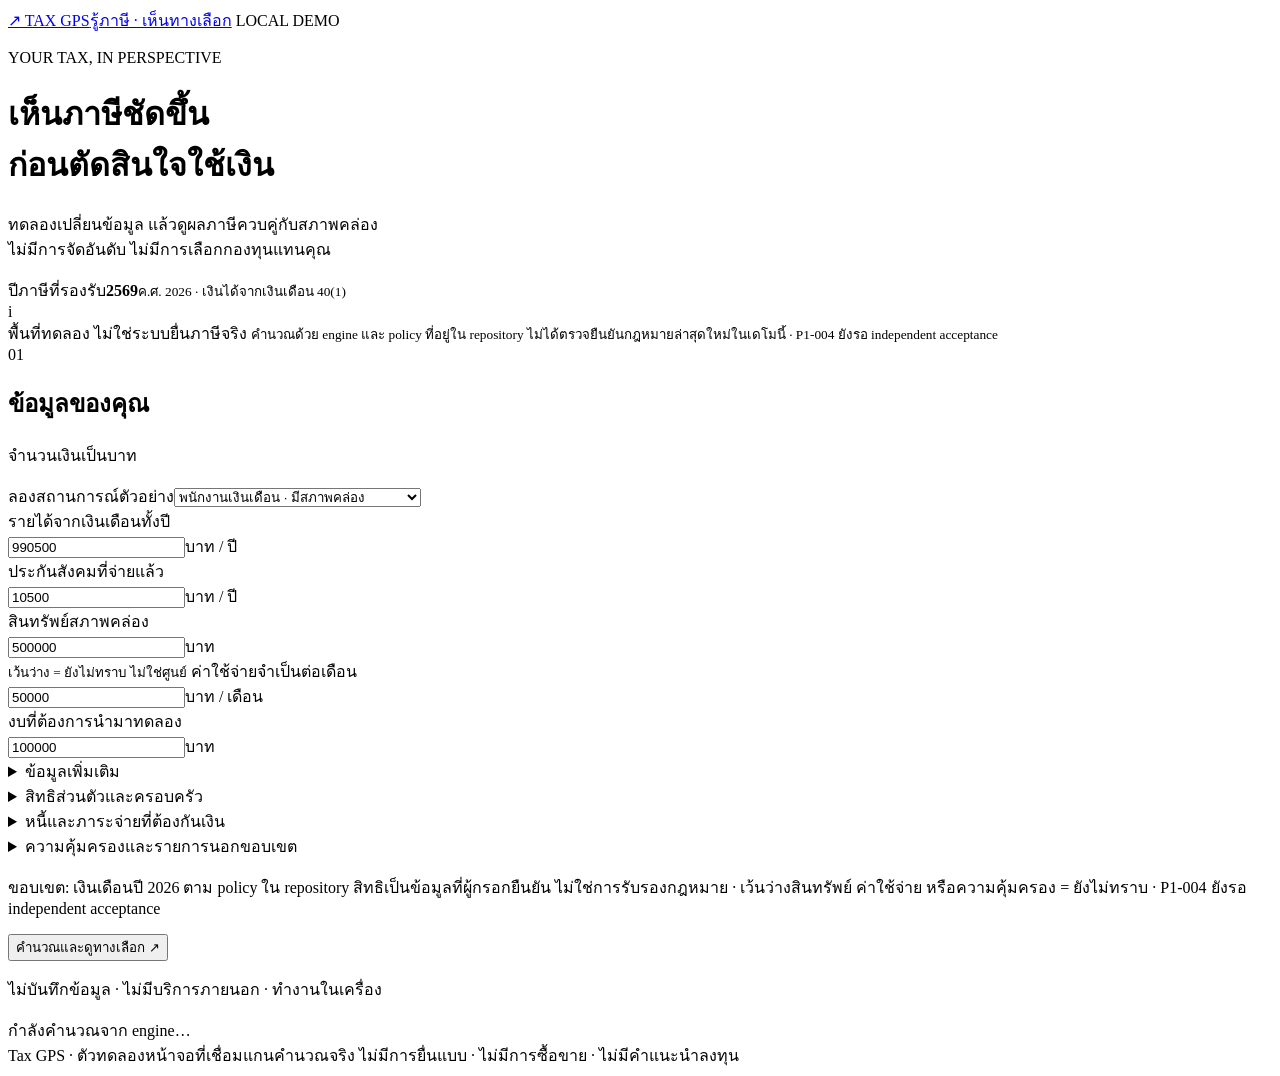
==== examples/web/index.html @ 6428809f "feat(c01): baseline readiness gate and structured demo errors (WIP) TGPS-C01 Tasks 1-2 complete, Tas" ====
<!doctype html>
<html lang="th">
<head><meta charset="utf-8"><meta name="viewport" content="width=device-width,initial-scale=1"><title>Tax GPS — ห้องทดลองวางแผนภาษี</title><link rel="stylesheet" href="/style.css"><link rel="stylesheet" href="/profile.css"><script src="/profile.js" defer></script><script src="/app.js" defer></script></head>
<body>
<header class="topbar"><a href="/" class="brand"><span class="brandmark">↗</span> TAX GPS<span class="brandnote">รู้ภาษี · เห็นทางเลือก</span></a><span class="localbadge"><i></i> LOCAL DEMO</span></header>
<main>
<div class="heading"><div><p class="eyebrow">YOUR TAX, IN PERSPECTIVE</p><h1>เห็นภาษีชัดขึ้น<br><span>ก่อนตัดสินใจใช้เงิน</span></h1><p class="intro">ทดลองเปลี่ยนข้อมูล แล้วดูผลภาษีควบคู่กับสภาพคล่อง<br>ไม่มีการจัดอันดับ ไม่มีการเลือกกองทุนแทนคุณ</p></div><div class="yearcard"><span>ปีภาษีที่รองรับ</span><strong>2569</strong><small>ค.ศ. 2026 · เงินได้จากเงินเดือน 40(1)</small></div></div>
<div class="notice"><span>i</span><div>พื้นที่ทดลอง ไม่ใช่ระบบยื่นภาษีจริง <small>คำนวณด้วย engine และ policy ที่อยู่ใน repository ไม่ได้ตรวจยืนยันกฎหมายล่าสุดใหม่ในเดโมนี้ · P1-004 ยังรอ independent acceptance</small></div></div>
<div class="workspace">
<aside class="panel inputpanel"><div class="sectionhead"><span class="step">01</span><div><h2>ข้อมูลของคุณ</h2><p>จำนวนเงินเป็นบาท</p></div></div>
<label for="scenario">ลองสถานการณ์ตัวอย่าง</label><select id="scenario"><option value="normal">พนักงานเงินเดือน · มีสภาพคล่อง</option><option value="tight">เงินเหลือน้อย · จำกัดการใช้เงิน</option><option value="unknown">ยังไม่ทราบสภาพคล่อง</option><option value="zero">ฐานภาษีต่ำ · ไม่มีผลประหยัดภาษี</option><option value="family">ครอบครัว · บุตรและดอกเบี้ยบ้าน</option><option value="debt">มีหนี้ดอกเบี้ยสูง · ไม่ใช้เงินใหม่เพื่อภาษี</option><option value="commitment">มีภาระจ่ายใกล้ถึงกำหนด · กันเงินก่อน</option></select>
<form id="planner">
<label for="salary">รายได้จากเงินเดือนทั้งปี</label><div class="amount"><input id="salary" name="salary" type="text" inputmode="decimal" required value="990500"><span>บาท / ปี</span></div>
<label for="social_security">ประกันสังคมที่จ่ายแล้ว</label><div class="amount"><input id="social_security" name="social_security" type="text" inputmode="decimal" required value="10500"><span>บาท / ปี</span></div>
<div class="formdivider"></div>
<label for="assets">สินทรัพย์สภาพคล่อง</label><div class="amount"><input id="assets" name="assets" type="text" inputmode="decimal" value="500000"><span>บาท</span></div><small class="hint">เว้นว่าง = ยังไม่ทราบ ไม่ใช่ศูนย์</small>
<label for="expenses">ค่าใช้จ่ายจำเป็นต่อเดือน</label><div class="amount"><input id="expenses" name="expenses" type="text" inputmode="decimal" value="50000"><span>บาท / เดือน</span></div>
<label for="budget">งบที่ต้องการนำมาทดลอง</label><div class="amount"><input id="budget" name="budget" type="text" inputmode="decimal" required value="100000"><span>บาท</span></div>
<details class="advanced"><summary>ข้อมูลเพิ่มเติม</summary><label for="shared_usage">วงเงินกลุ่ม Thai ESG / ESGX ที่ใช้ไปแล้ว</label><input id="shared_usage" name="shared_usage" type="text" inputmode="decimal" value="0"><small class="hint">เป็นการใช้วงเงินร่วมเพื่อเช็กความจุ ไม่ใช่รายการลดหย่อนเพิ่มในฐานภาษีนี้ · เว้นว่างถ้ายังไม่ทราบ</small><label for="planning_date">วันที่วางแผน</label><input id="planning_date" name="planning_date" type="date" required min="2026-01-01" max="2026-12-31" value="2026-10-14"></details>
<details class="advanced profile-section"><summary>สิทธิส่วนตัวและครอบครัว</summary>
<p class="hint">เลือกสิทธิหลังตรวจเงื่อนไขแล้ว ระบบไม่ตรวจเอกสารหรือรับรองสิทธิให้ · ไม่มีรายการ = ระบุว่าไม่มีในโปรไฟล์ทดลองนี้ ไม่ใช่ข้อมูลที่ยังไม่ทราบ</p>
<label for="personal_eligible">เข้าเงื่อนไขค่าลดหย่อนส่วนตัว</label><select id="personal_eligible"><option value="true">ใช่ · ตรวจเงื่อนไขแล้ว</option><option value="false">ไม่ใช่</option><option value="unknown">ยังไม่ทราบ</option></select>
<h3>บิดา / มารดา</h3><div id="parentsRecords"></div><button id="addparents" class="secondary" type="button">+ เพิ่มบิดา / มารดา</button>
<h3>บุตร</h3><div id="childrenRecords"></div><button id="addchildren" class="secondary" type="button">+ เพิ่มบุตร</button>
<label for="mortgage_interest">ดอกเบี้ยบ้านที่จ่ายจริงทั้งปี (บาท)</label><input id="mortgage_interest" inputmode="decimal" value="0" required>
<label for="mortgage_eligible">เข้าเงื่อนไขสิทธิดอกเบี้ยบ้าน</label><select id="mortgage_eligible"><option value="false">ไม่ใช้สิทธินี้</option><option value="true">ใช่ · ตรวจเงื่อนไขแล้ว</option><option value="unknown">ยังไม่ทราบ</option></select>
</details>
<details class="advanced profile-section"><summary>หนี้และภาระจ่ายที่ต้องกันเงิน</summary>
<p class="hint">ไม่มีรายการ = ยืนยันไม่มีในโปรไฟล์ทดลอง · รวมยอดจ่ายประจำที่จำเป็นในค่าใช้จ่ายต่อเดือนโดยไม่ซ้ำกับภาระจ่ายครั้งเดียว</p>
<h3>หนี้</h3><div id="debtsRecords"></div><button id="adddebts" class="secondary" type="button">+ เพิ่มหนี้</button>
<h3>ภาระจ่ายครั้งเดียว</h3><div id="commitmentsRecords"></div><button id="addcommitments" class="secondary" type="button">+ เพิ่มภาระจ่าย</button>
</details>
<details class="advanced profile-section"><summary>ความคุ้มครองและรายการนอกขอบเขต</summary>
<label for="required_coverage">ความคุ้มครองชีวิตที่ต้องการ (บาท)</label><input id="required_coverage" inputmode="decimal" placeholder="เว้นว่าง = ยังไม่ทราบ">
<label for="existing_coverage">ความคุ้มครองชีวิตที่มีอยู่ (บาท)</label><input id="existing_coverage" inputmode="decimal" placeholder="เว้นว่าง = ยังไม่ทราบ"><p class="hint">ใส่ค่าที่ตรวจสอบแล้ว ระบบไม่ประเมินความต้องการประกันแทนคุณ และไม่สมมุติค่าว่างเป็นศูนย์</p>
<label for="other_income">รายได้ประเภทอื่นทั้งปี (บาท)</label><input id="other_income" inputmode="decimal" value="0"><p class="hint">รองรับเงินเดือน 40(1) เท่านั้น ถ้ามีรายได้อื่นหรือยังไม่ทราบ จะไม่แสดงผลภาษีที่ตกหล่น</p>
<label for="retirement_usage">เงินออมเกษียณ / เงินสมทบที่มีสิทธิภาษีทั้งปี (บาท)</label><input id="retirement_usage" inputmode="decimal" value="0"><p class="hint">ยังไม่รองรับโปรไฟล์ที่มีรายการนี้ เพราะ core ยังไม่หักจากฐานภาษี กรอกเพื่อแสดงข้อจำกัด ไม่ใช่เพื่อคำนวณสิทธิเกษียณ</p>
</details>
<p class="assumption">ขอบเขต: เงินเดือนปี 2026 ตาม policy ใน repository สิทธิเป็นข้อมูลที่ผู้กรอกยืนยัน ไม่ใช่การรับรองกฎหมาย · เว้นว่างสินทรัพย์ ค่าใช้จ่าย หรือความคุ้มครอง = ยังไม่ทราบ · P1-004 ยังรอ independent acceptance</p>
<button id="calculate" class="primary" type="submit">คำนวณและดูทางเลือก <span>↗</span></button>
</form><p class="privacy">ไม่บันทึกข้อมูล · ไม่มีบริการภายนอก · ทำงานในเครื่อง</p></aside>
<section class="results" aria-busy="true"><div id="error" class="error" role="alert" hidden></div><div id="loading" class="loading" role="status">กำลังคำนวณจาก engine…</div><div id="result" hidden>
<div class="sectionhead"><span class="step">02</span><div><h2>ภาพรวมก่อนใช้เงินเพิ่ม</h2><p>รวมรายการที่รองรับและกรอกยืนยันแล้ว · เงินเดือน 40(1) ปี 2569</p><p class="hint">ยังไม่รวม: เงินออมเกษียณ (PVD / RMF ฯลฯ), ยอดซื้อ Thai ESG / ESGX เดิม, รายได้อื่น — มีรายการเหล่านี้ระบบจะไม่แสดงผล</p></div><span id="ready" class="tag"></span></div>
<div class="metrics"><article class="metric dark"><p>ภาษีเงินได้ปัจจุบัน</p><strong id="tax">—</strong><small>บาท / ปี · ไม่หักภาษี ณ ที่จ่าย</small></article><article class="metric"><p>เงินได้สุทธิที่ใช้คำนวณภาษี</p><strong id="taxable">—</strong><small>หลังค่าใช้จ่ายและสิทธิเดิม</small></article><article class="metric"><p>สภาพคล่องที่ใช้เพิ่มได้</p><strong id="surplus">—</strong><small id="reserve">—</small></article></div>
<details class="profile-summary"><summary>สิทธิเดิมและเงินที่ต้องกันไว้ — ดูที่มาของภาพรวม</summary><dl id="profileBreakdown"></dl><p id="financialReasons" class="hint"></p></details>
<div class="tabs" role="group" aria-label="มุมมองผลลัพธ์"><button id="comparisonTab" class="tab active" type="button" aria-pressed="true">เปรียบเทียบทางเลือก</button><button id="rightsTab" class="tab" type="button" aria-pressed="false">สิทธิและเงื่อนไข</button></div>
<div id="comparisonView"><div class="comparisonhead"><h2>จ่ายเท่าไร แล้วเหลืออะไร?</h2><p>เรียงตาม engine ไม่ใช่ลำดับความน่าสนใจ</p></div><div id="candidates" class="candidates"></div><section class="comparison-panel" aria-labelledby="comparisonTableTitle"><h2 id="comparisonTableTitle">ตารางที่คุณเลือกมาเทียบ</h2><p id="comparisonSelectionStatus" role="status"></p><p class="muted">เลือกจากช่องใต้รายการด้านบน · ไม่มีการเลือกให้ ไม่มีคะแนนหรือคำแนะนำ · มีเฉพาะรายการที่ engine สร้าง ไม่ใช่ทุกทางเลือกในตลาด · เลื่อนตารางซ้าย–ขวาเพื่อดูทุกคอลัมน์</p><div class="comparison-scroll" tabindex="0" role="region" aria-label="ตารางเปรียบเทียบ เลื่อนซ้ายขวาเพื่อดูทุกคอลัมน์"><table class="comparison-table"><caption>NO_ACTION เป็นจุดอ้างอิงเสมอ · จำนวนเงินเป็นบาท · ภาษีที่ประหยัดไม่ใช่เงินสดที่ได้รับวันนี้</caption><thead><tr><th scope="col">รายการ / เงินจัดสรร</th><th scope="col">ภาษีก่อน</th><th scope="col">ภาษีหลัง</th><th scope="col">ภาษีที่ลดลง</th><th scope="col">จ่ายเงินเพิ่ม</th><th scope="col">งบยังไม่ใช้</th><th scope="col">สภาพคล่องใช้เพิ่มที่เหลือ</th><th scope="col">ช่องว่างความคุ้มครอง</th><th scope="col">การถือครอง / ที่มา</th><th scope="col">เหตุผล / ข้อจำกัด</th></tr></thead><tbody id="comparisonTableBody"></tbody></table></div></section><div class="explain"><span>↔</span><div><strong>ภาษีที่ประหยัด ≠ เงินสดที่ได้รับวันนี้</strong><p>เงินจัดสรรถูกหักจากสภาพคล่องทันที เดโมไม่บวกเงินคืนภาษีสมมุติ และไม่คาดการณ์ผลตอบแทนการลงทุน</p></div></div></div>
<div id="rightsView" hidden><h2>สิทธิเดิมและโอกาสที่ค้นพบ</h2><p class="muted">เพดานสิทธิไม่ใช่จำนวนเงินที่แนะนำให้ใช้</p><div id="rights"></div></div>
<details class="audit"><summary>ตรวจสอบที่มาของผลคำนวณ</summary><p>ผลลัพธ์มี input / policy / result hash สำหรับตรวจความสอดคล้อง ไม่ใช่การรับรองความถูกต้องของข้อมูลที่กรอกหรือกฎหมายล่าสุด</p><dl id="hashes"></dl><button id="download" class="secondary" type="button">ดาวน์โหลดผลคำนวณ JSON</button><small class="hint">ไฟล์มีข้อมูลโปรไฟล์และการเงิน รวมรายการที่คุณเลือกมาเทียบ ไม่ใช่คำแนะนำของระบบ เก็บไว้ในที่ปลอดภัยและไม่เผยแพร่ข้อมูลส่วนบุคคล</small></details>
</div></section></div>
<footer>Tax GPS · ตัวทดลองหน้าจอที่เชื่อมแกนคำนวณจริง <span>ไม่มีการยื่นแบบ · ไม่มีการซื้อขาย · ไม่มีคำแนะนำลงทุน</span></footer>
</main>
</body></html>
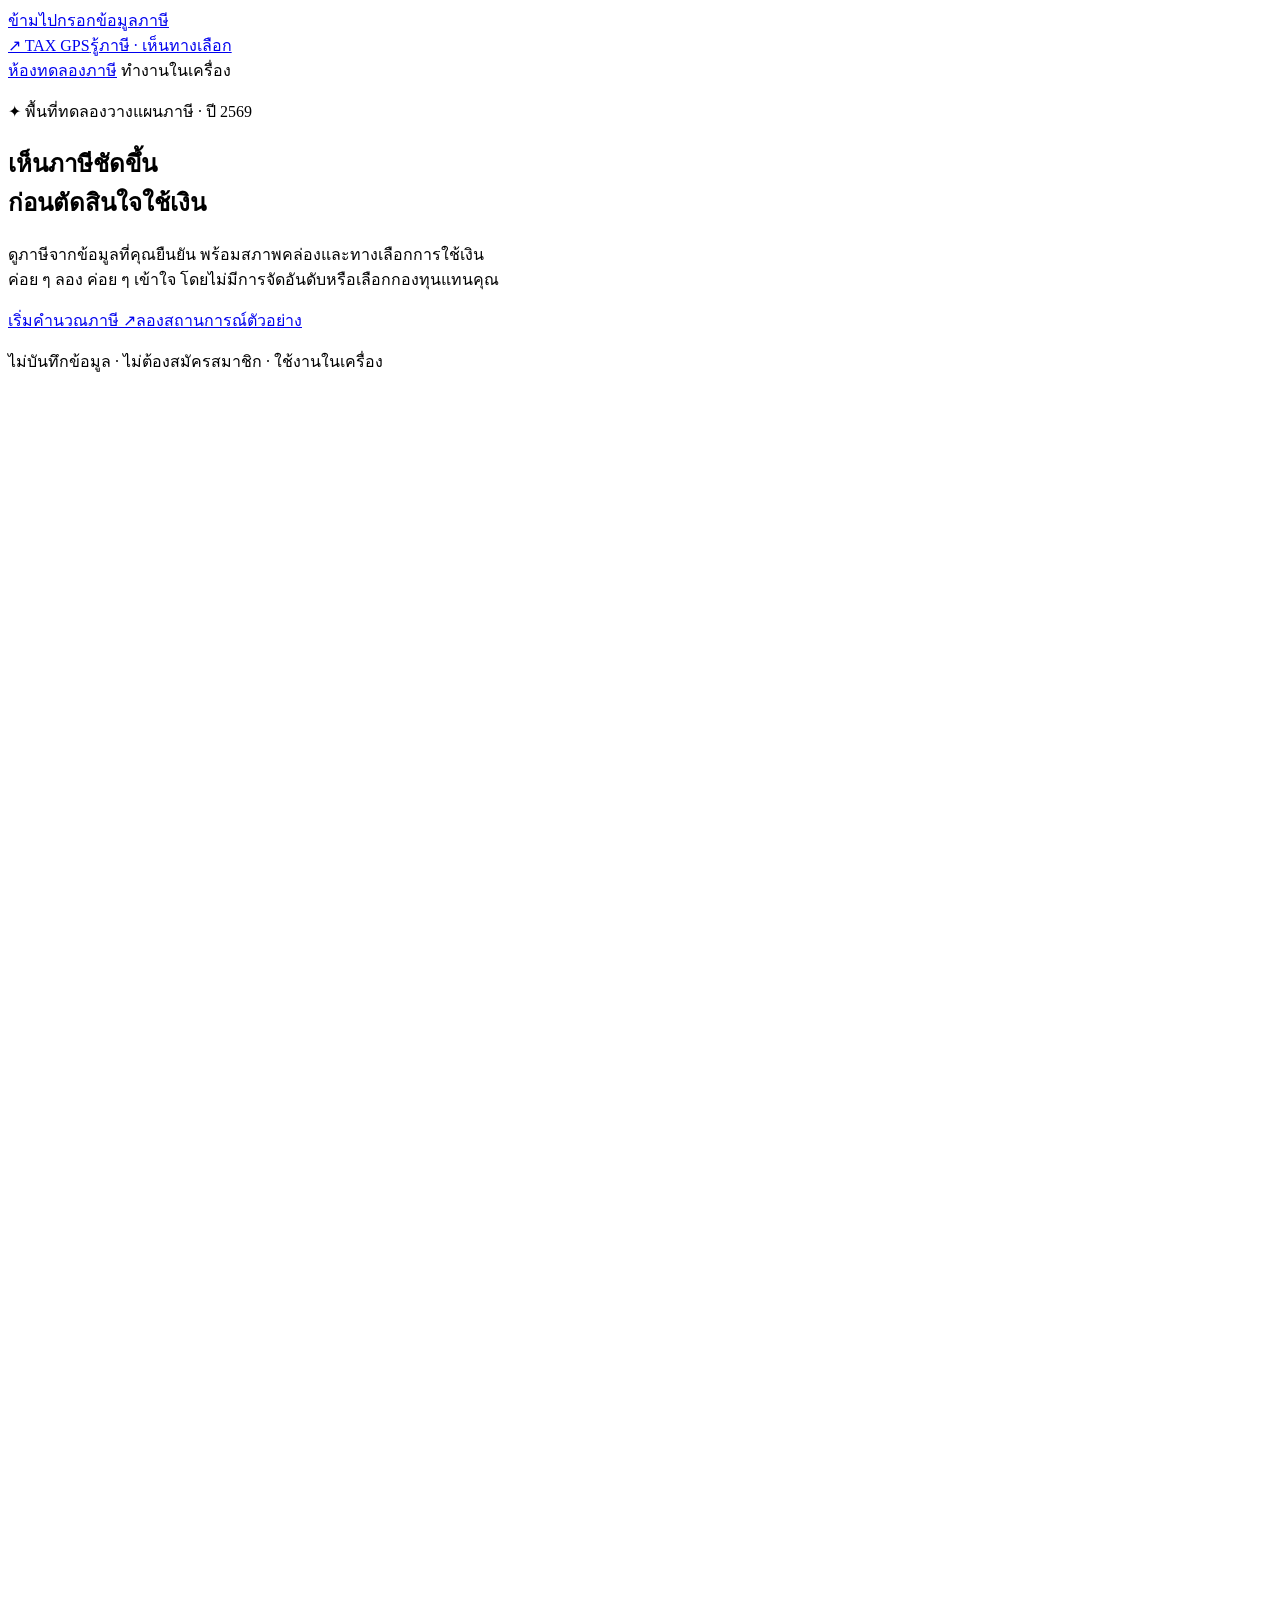
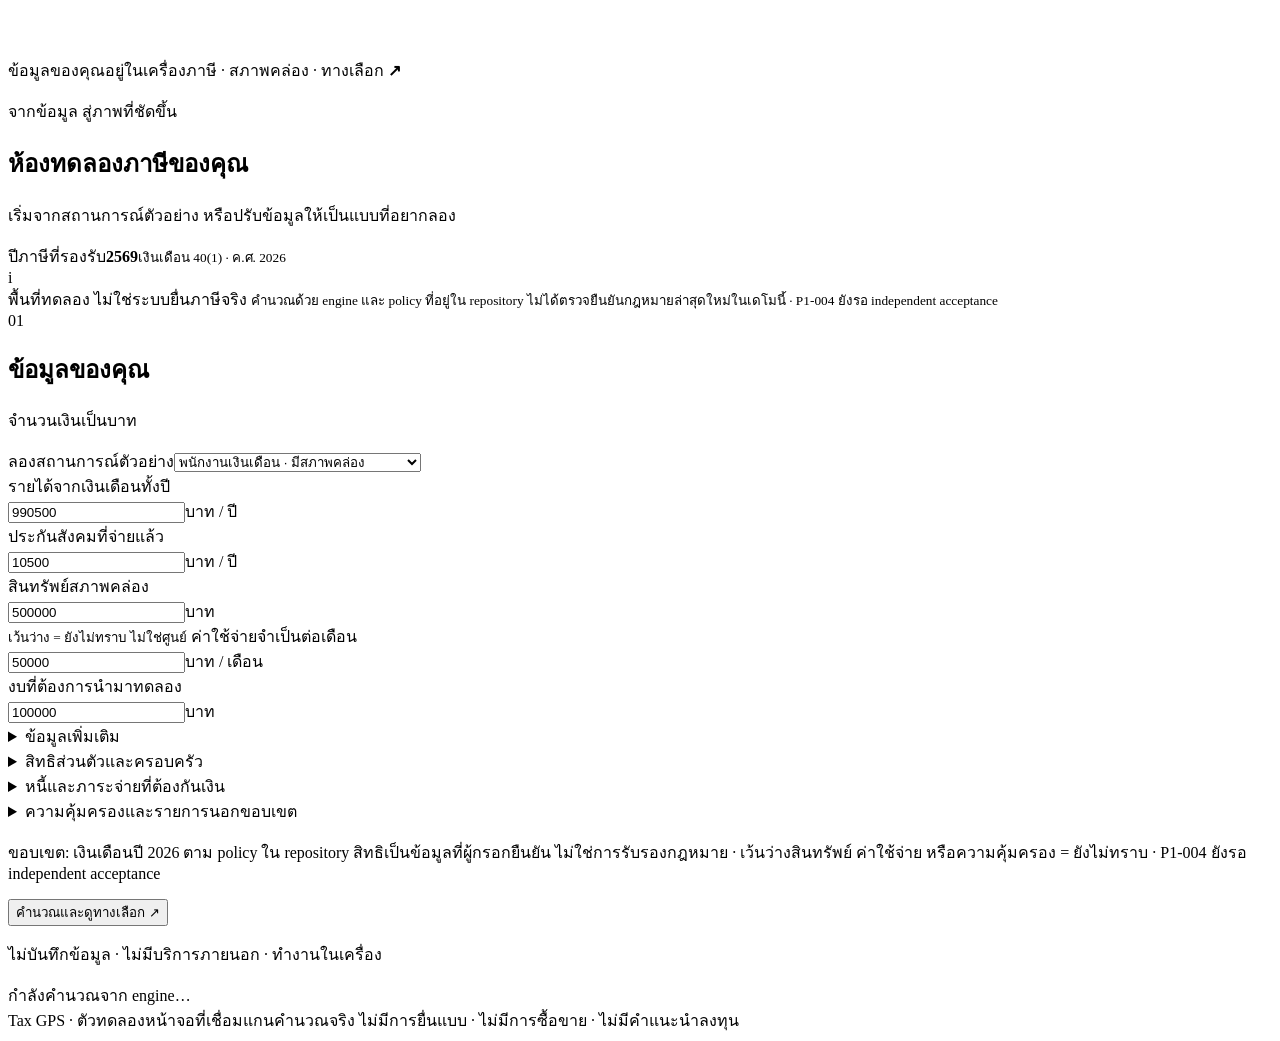
==== commit 4774983c: "feat(demo): finish baseline integrity and fintech restyle Complete C01 readiness, safe parser errors" ====
--- a/examples/web/index.html
+++ b/examples/web/index.html
@@ -2,9 +2,16 @@
 <html lang="th">
 <head><meta charset="utf-8"><meta name="viewport" content="width=device-width,initial-scale=1"><title>Tax GPS — ห้องทดลองวางแผนภาษี</title><link rel="stylesheet" href="/style.css"><link rel="stylesheet" href="/profile.css"><script src="/profile.js" defer></script><script src="/app.js" defer></script></head>
 <body>
-<header class="topbar"><a href="/" class="brand"><span class="brandmark">↗</span> TAX GPS<span class="brandnote">รู้ภาษี · เห็นทางเลือก</span></a><span class="localbadge"><i></i> LOCAL DEMO</span></header>
+<a class="skip-link" href="#salary">ข้ามไปกรอกข้อมูลภาษี</a>
+<header class="topbar"><a href="/" class="brand" aria-label="Tax GPS หน้าแรก"><span class="brandmark" aria-hidden="true">↗</span> TAX GPS<span class="brandnote">รู้ภาษี · เห็นทางเลือก</span></a><nav aria-label="เมนูหลัก"><a class="nav-link" href="#workspace">ห้องทดลองภาษี</a><span class="localbadge"><i></i> ทำงานในเครื่อง</span></nav></header>
 <main>
-<div class="heading"><div><p class="eyebrow">YOUR TAX, IN PERSPECTIVE</p><h1>เห็นภาษีชัดขึ้น<br><span>ก่อนตัดสินใจใช้เงิน</span></h1><p class="intro">ทดลองเปลี่ยนข้อมูล แล้วดูผลภาษีควบคู่กับสภาพคล่อง<br>ไม่มีการจัดอันดับ ไม่มีการเลือกกองทุนแทนคุณ</p></div><div class="yearcard"><span>ปีภาษีที่รองรับ</span><strong>2569</strong><small>ค.ศ. 2026 · เงินได้จากเงินเดือน 40(1)</small></div></div>
+<section class="hero" aria-labelledby="heroTitle">
+<div class="circuit circuit-left" aria-hidden="true"><span></span><span></span><span></span></div>
+<div class="circuit circuit-right" aria-hidden="true"><span></span><span></span><span></span></div>
+<div class="hero-content"><p class="eyebrow"><span aria-hidden="true">✦</span> พื้นที่ทดลองวางแผนภาษี · ปี 2569</p><h1 id="heroTitle">เห็นภาษีชัดขึ้น<br><span>ก่อนตัดสินใจใช้เงิน</span></h1><p class="intro">ดูภาษีจากข้อมูลที่คุณยืนยัน พร้อมสภาพคล่องและทางเลือกการใช้เงิน<br>ค่อย ๆ ลอง ค่อย ๆ เข้าใจ โดยไม่มีการจัดอันดับหรือเลือกกองทุนแทนคุณ</p><div class="hero-actions"><a class="hero-primary" href="#salary" data-hero-action>เริ่มคำนวณภาษี <span aria-hidden="true">↗</span></a><a class="hero-secondary" href="#scenario" data-hero-action>ลองสถานการณ์ตัวอย่าง</a></div><p class="hero-note">ไม่บันทึกข้อมูล <span aria-hidden="true">·</span> ไม่ต้องสมัครสมาชิก <span aria-hidden="true">·</span> ใช้งานในเครื่อง</p></div>
+<div class="hero-art" aria-hidden="true"><div class="orbit orbit-one"></div><div class="orbit orbit-two"></div><div class="compass-tile"><svg viewBox="0 0 100 100" fill="none"><circle cx="50" cy="50" r="30"/><circle cx="50" cy="50" r="35"/><path d="M50 9v10M50 81v10M9 50h10M81 50h10M32 68l10-26 26-10-10 26Z"/><path d="m42 42 16 16M50 46v8M46 50h8"/></svg></div><span class="art-label art-label-left"><i></i> ข้อมูลของคุณอยู่ในเครื่อง</span><span class="art-label art-label-right">ภาษี · สภาพคล่อง · ทางเลือก <b>↗</b></span></div>
+</section>
+<div class="workspace-intro" id="workspace"><div><p class="eyebrow">จากข้อมูล สู่ภาพที่ชัดขึ้น</p><h2>ห้องทดลองภาษีของคุณ</h2><p>เริ่มจากสถานการณ์ตัวอย่าง หรือปรับข้อมูลให้เป็นแบบที่อยากลอง</p></div><div class="yearcard"><span>ปีภาษีที่รองรับ</span><strong>2569</strong><small>เงินเดือน 40(1) · ค.ศ. 2026</small></div></div>
 <div class="notice"><span>i</span><div>พื้นที่ทดลอง ไม่ใช่ระบบยื่นภาษีจริง <small>คำนวณด้วย engine และ policy ที่อยู่ใน repository ไม่ได้ตรวจยืนยันกฎหมายล่าสุดใหม่ในเดโมนี้ · P1-004 ยังรอ independent acceptance</small></div></div>
 <div class="workspace">
 <aside class="panel inputpanel"><div class="sectionhead"><span class="step">01</span><div><h2>ข้อมูลของคุณ</h2><p>จำนวนเงินเป็นบาท</p></div></div>
@@ -16,7 +23,7 @@
 <label for="assets">สินทรัพย์สภาพคล่อง</label><div class="amount"><input id="assets" name="assets" type="text" inputmode="decimal" value="500000"><span>บาท</span></div><small class="hint">เว้นว่าง = ยังไม่ทราบ ไม่ใช่ศูนย์</small>
 <label for="expenses">ค่าใช้จ่ายจำเป็นต่อเดือน</label><div class="amount"><input id="expenses" name="expenses" type="text" inputmode="decimal" value="50000"><span>บาท / เดือน</span></div>
 <label for="budget">งบที่ต้องการนำมาทดลอง</label><div class="amount"><input id="budget" name="budget" type="text" inputmode="decimal" required value="100000"><span>บาท</span></div>
-<details class="advanced"><summary>ข้อมูลเพิ่มเติม</summary><label for="shared_usage">วงเงินกลุ่ม Thai ESG / ESGX ที่ใช้ไปแล้ว</label><input id="shared_usage" name="shared_usage" type="text" inputmode="decimal" value="0"><small class="hint">เป็นการใช้วงเงินร่วมเพื่อเช็กความจุ ไม่ใช่รายการลดหย่อนเพิ่มในฐานภาษีนี้ · เว้นว่างถ้ายังไม่ทราบ</small><label for="planning_date">วันที่วางแผน</label><input id="planning_date" name="planning_date" type="date" required min="2026-01-01" max="2026-12-31" value="2026-10-14"></details>
+<details class="advanced"><summary>ข้อมูลเพิ่มเติม</summary><label for="shared_usage">วงเงินกลุ่ม Thai ESG / ESGX ที่ใช้ไปแล้ว</label><input id="shared_usage" name="shared_usage" type="text" inputmode="decimal" value="0"><small class="hint">ยอดเดิมเป็นบวก: ยังไม่รองรับในฐานภาษีนี้ · เว้นว่าง: ยังไม่ทราบ จึงยังไม่แสดงผล · ระบุ 0 เมื่อยืนยันว่าไม่มี</small><label for="planning_date">วันที่วางแผน</label><input id="planning_date" name="planning_date" type="date" required min="2026-01-01" max="2026-12-31" value="2026-10-14"></details>
 <details class="advanced profile-section"><summary>สิทธิส่วนตัวและครอบครัว</summary>
 <p class="hint">เลือกสิทธิหลังตรวจเงื่อนไขแล้ว ระบบไม่ตรวจเอกสารหรือรับรองสิทธิให้ · ไม่มีรายการ = ระบุว่าไม่มีในโปรไฟล์ทดลองนี้ ไม่ใช่ข้อมูลที่ยังไม่ทราบ</p>
 <label for="personal_eligible">เข้าเงื่อนไขค่าลดหย่อนส่วนตัว</label><select id="personal_eligible"><option value="true">ใช่ · ตรวจเงื่อนไขแล้ว</option><option value="false">ไม่ใช่</option><option value="unknown">ยังไม่ทราบ</option></select>
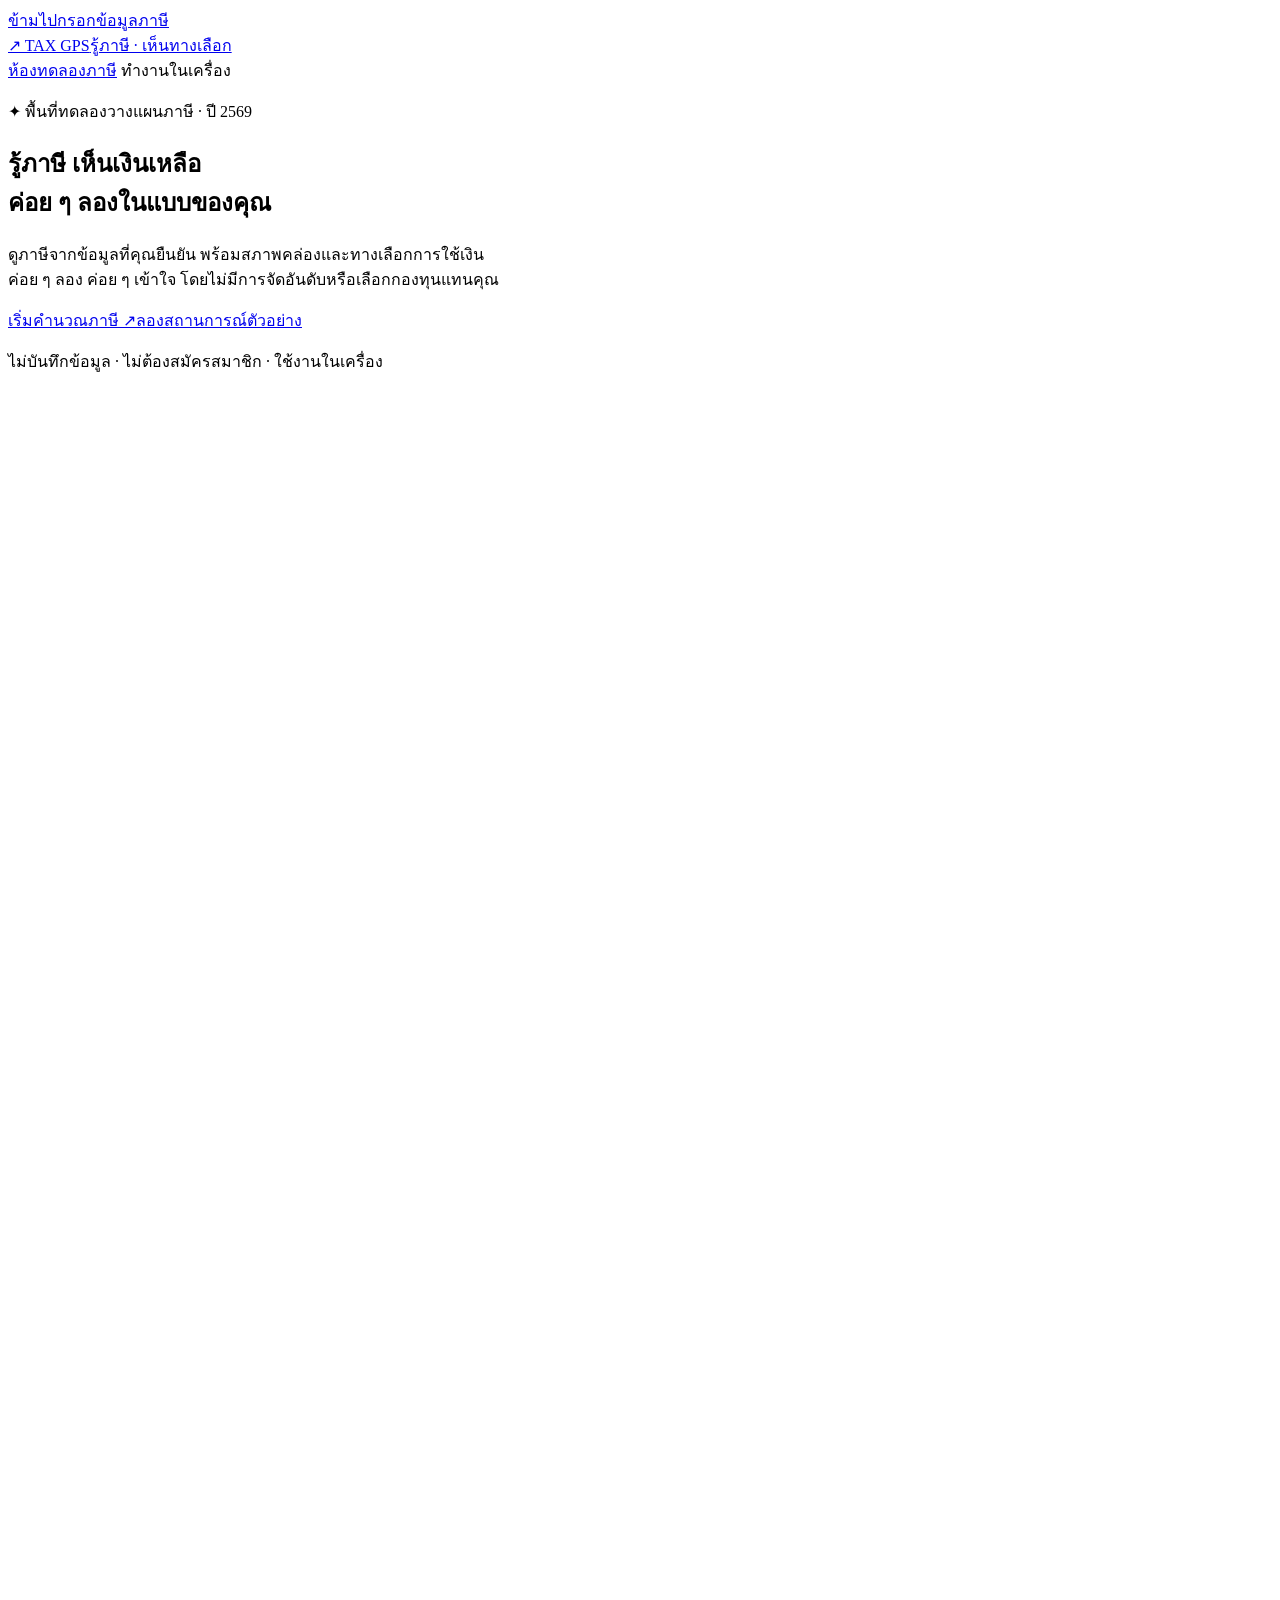
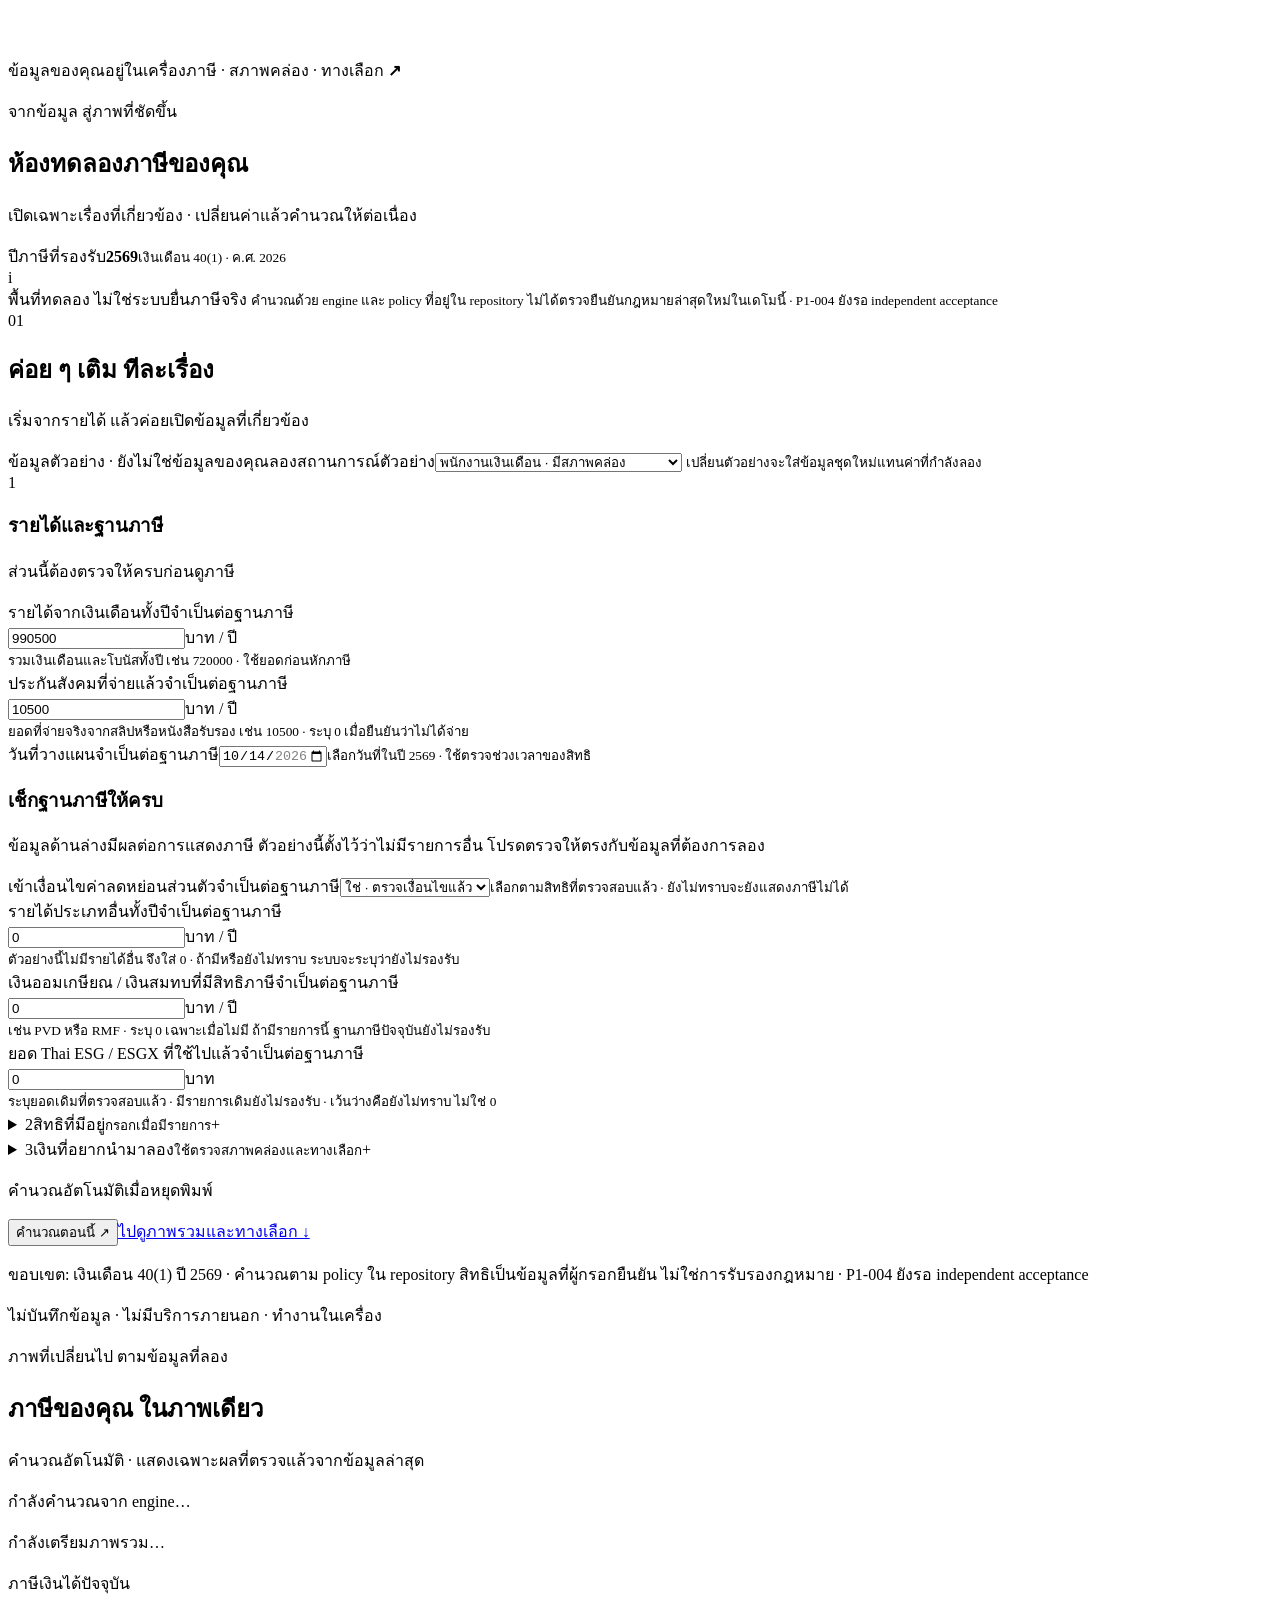
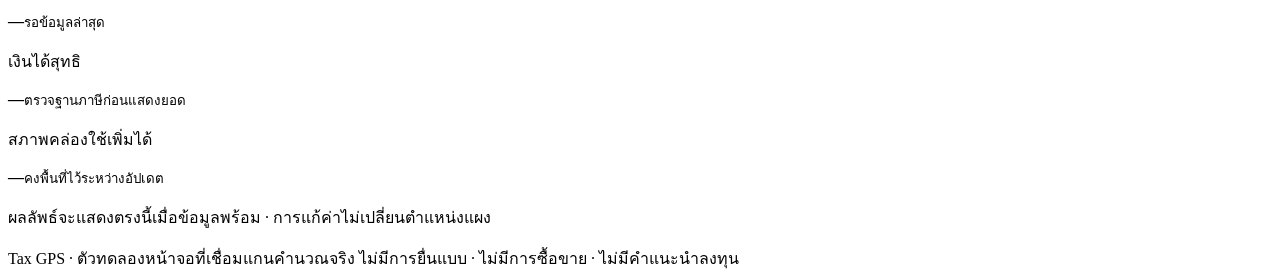
==== commit 805e2d9e: "feat(demo): add guided automatic calculation and reduced motion Implement UI02 guided groups, 450ms " ====
--- a/examples/web/index.html
+++ b/examples/web/index.html
@@ -8,45 +8,31 @@
 <section class="hero" aria-labelledby="heroTitle">
 <div class="circuit circuit-left" aria-hidden="true"><span></span><span></span><span></span></div>
 <div class="circuit circuit-right" aria-hidden="true"><span></span><span></span><span></span></div>
-<div class="hero-content"><p class="eyebrow"><span aria-hidden="true">✦</span> พื้นที่ทดลองวางแผนภาษี · ปี 2569</p><h1 id="heroTitle">เห็นภาษีชัดขึ้น<br><span>ก่อนตัดสินใจใช้เงิน</span></h1><p class="intro">ดูภาษีจากข้อมูลที่คุณยืนยัน พร้อมสภาพคล่องและทางเลือกการใช้เงิน<br>ค่อย ๆ ลอง ค่อย ๆ เข้าใจ โดยไม่มีการจัดอันดับหรือเลือกกองทุนแทนคุณ</p><div class="hero-actions"><a class="hero-primary" href="#salary" data-hero-action>เริ่มคำนวณภาษี <span aria-hidden="true">↗</span></a><a class="hero-secondary" href="#scenario" data-hero-action>ลองสถานการณ์ตัวอย่าง</a></div><p class="hero-note">ไม่บันทึกข้อมูล <span aria-hidden="true">·</span> ไม่ต้องสมัครสมาชิก <span aria-hidden="true">·</span> ใช้งานในเครื่อง</p></div>
+<div class="hero-content"><p class="eyebrow"><span aria-hidden="true">✦</span> พื้นที่ทดลองวางแผนภาษี · ปี 2569</p><h1 id="heroTitle">รู้ภาษี เห็นเงินเหลือ<br><span>ค่อย ๆ ลองในแบบของคุณ</span></h1><p class="intro">ดูภาษีจากข้อมูลที่คุณยืนยัน พร้อมสภาพคล่องและทางเลือกการใช้เงิน<br>ค่อย ๆ ลอง ค่อย ๆ เข้าใจ โดยไม่มีการจัดอันดับหรือเลือกกองทุนแทนคุณ</p><div class="hero-actions"><a class="hero-primary" href="#salary" data-hero-action>เริ่มคำนวณภาษี <span aria-hidden="true">↗</span></a><a class="hero-secondary" href="#scenario" data-hero-action>ลองสถานการณ์ตัวอย่าง</a></div><p class="hero-note">ไม่บันทึกข้อมูล <span aria-hidden="true">·</span> ไม่ต้องสมัครสมาชิก <span aria-hidden="true">·</span> ใช้งานในเครื่อง</p></div>
 <div class="hero-art" aria-hidden="true"><div class="orbit orbit-one"></div><div class="orbit orbit-two"></div><div class="compass-tile"><svg viewBox="0 0 100 100" fill="none"><circle cx="50" cy="50" r="30"/><circle cx="50" cy="50" r="35"/><path d="M50 9v10M50 81v10M9 50h10M81 50h10M32 68l10-26 26-10-10 26Z"/><path d="m42 42 16 16M50 46v8M46 50h8"/></svg></div><span class="art-label art-label-left"><i></i> ข้อมูลของคุณอยู่ในเครื่อง</span><span class="art-label art-label-right">ภาษี · สภาพคล่อง · ทางเลือก <b>↗</b></span></div>
 </section>
-<div class="workspace-intro" id="workspace"><div><p class="eyebrow">จากข้อมูล สู่ภาพที่ชัดขึ้น</p><h2>ห้องทดลองภาษีของคุณ</h2><p>เริ่มจากสถานการณ์ตัวอย่าง หรือปรับข้อมูลให้เป็นแบบที่อยากลอง</p></div><div class="yearcard"><span>ปีภาษีที่รองรับ</span><strong>2569</strong><small>เงินเดือน 40(1) · ค.ศ. 2026</small></div></div>
+<div class="workspace-intro" id="workspace"><div><p class="eyebrow">จากข้อมูล สู่ภาพที่ชัดขึ้น</p><h2>ห้องทดลองภาษีของคุณ</h2><p>เปิดเฉพาะเรื่องที่เกี่ยวข้อง · เปลี่ยนค่าแล้วคำนวณให้ต่อเนื่อง</p></div><div class="yearcard"><span>ปีภาษีที่รองรับ</span><strong>2569</strong><small>เงินเดือน 40(1) · ค.ศ. 2026</small></div></div>
 <div class="notice"><span>i</span><div>พื้นที่ทดลอง ไม่ใช่ระบบยื่นภาษีจริง <small>คำนวณด้วย engine และ policy ที่อยู่ใน repository ไม่ได้ตรวจยืนยันกฎหมายล่าสุดใหม่ในเดโมนี้ · P1-004 ยังรอ independent acceptance</small></div></div>
 <div class="workspace">
-<aside class="panel inputpanel"><div class="sectionhead"><span class="step">01</span><div><h2>ข้อมูลของคุณ</h2><p>จำนวนเงินเป็นบาท</p></div></div>
-<label for="scenario">ลองสถานการณ์ตัวอย่าง</label><select id="scenario"><option value="normal">พนักงานเงินเดือน · มีสภาพคล่อง</option><option value="tight">เงินเหลือน้อย · จำกัดการใช้เงิน</option><option value="unknown">ยังไม่ทราบสภาพคล่อง</option><option value="zero">ฐานภาษีต่ำ · ไม่มีผลประหยัดภาษี</option><option value="family">ครอบครัว · บุตรและดอกเบี้ยบ้าน</option><option value="debt">มีหนี้ดอกเบี้ยสูง · ไม่ใช้เงินใหม่เพื่อภาษี</option><option value="commitment">มีภาระจ่ายใกล้ถึงกำหนด · กันเงินก่อน</option></select>
-<form id="planner">
-<label for="salary">รายได้จากเงินเดือนทั้งปี</label><div class="amount"><input id="salary" name="salary" type="text" inputmode="decimal" required value="990500"><span>บาท / ปี</span></div>
-<label for="social_security">ประกันสังคมที่จ่ายแล้ว</label><div class="amount"><input id="social_security" name="social_security" type="text" inputmode="decimal" required value="10500"><span>บาท / ปี</span></div>
-<div class="formdivider"></div>
-<label for="assets">สินทรัพย์สภาพคล่อง</label><div class="amount"><input id="assets" name="assets" type="text" inputmode="decimal" value="500000"><span>บาท</span></div><small class="hint">เว้นว่าง = ยังไม่ทราบ ไม่ใช่ศูนย์</small>
-<label for="expenses">ค่าใช้จ่ายจำเป็นต่อเดือน</label><div class="amount"><input id="expenses" name="expenses" type="text" inputmode="decimal" value="50000"><span>บาท / เดือน</span></div>
-<label for="budget">งบที่ต้องการนำมาทดลอง</label><div class="amount"><input id="budget" name="budget" type="text" inputmode="decimal" required value="100000"><span>บาท</span></div>
-<details class="advanced"><summary>ข้อมูลเพิ่มเติม</summary><label for="shared_usage">วงเงินกลุ่ม Thai ESG / ESGX ที่ใช้ไปแล้ว</label><input id="shared_usage" name="shared_usage" type="text" inputmode="decimal" value="0"><small class="hint">ยอดเดิมเป็นบวก: ยังไม่รองรับในฐานภาษีนี้ · เว้นว่าง: ยังไม่ทราบ จึงยังไม่แสดงผล · ระบุ 0 เมื่อยืนยันว่าไม่มี</small><label for="planning_date">วันที่วางแผน</label><input id="planning_date" name="planning_date" type="date" required min="2026-01-01" max="2026-12-31" value="2026-10-14"></details>
-<details class="advanced profile-section"><summary>สิทธิส่วนตัวและครอบครัว</summary>
-<p class="hint">เลือกสิทธิหลังตรวจเงื่อนไขแล้ว ระบบไม่ตรวจเอกสารหรือรับรองสิทธิให้ · ไม่มีรายการ = ระบุว่าไม่มีในโปรไฟล์ทดลองนี้ ไม่ใช่ข้อมูลที่ยังไม่ทราบ</p>
-<label for="personal_eligible">เข้าเงื่อนไขค่าลดหย่อนส่วนตัว</label><select id="personal_eligible"><option value="true">ใช่ · ตรวจเงื่อนไขแล้ว</option><option value="false">ไม่ใช่</option><option value="unknown">ยังไม่ทราบ</option></select>
-<h3>บิดา / มารดา</h3><div id="parentsRecords"></div><button id="addparents" class="secondary" type="button">+ เพิ่มบิดา / มารดา</button>
+<aside class="panel inputpanel"><div class="sectionhead"><span class="step">01</span><div><h2>ค่อย ๆ เติม ทีละเรื่อง</h2><p>เริ่มจากรายได้ แล้วค่อยเปิดข้อมูลที่เกี่ยวข้อง</p></div></div>
+<div class="sample-panel"><span class="sample-label">ข้อมูลตัวอย่าง · ยังไม่ใช่ข้อมูลของคุณ</span><label for="scenario">ลองสถานการณ์ตัวอย่าง</label><select id="scenario"><option value="normal">พนักงานเงินเดือน · มีสภาพคล่อง</option><option value="tight">เงินเหลือน้อย · จำกัดการใช้เงิน</option><option value="unknown">ยังไม่ทราบสภาพคล่อง</option><option value="zero">ฐานภาษีต่ำ · ไม่มีผลประหยัดภาษี</option><option value="family">ครอบครัว · บุตรและดอกเบี้ยบ้าน</option><option value="debt">มีหนี้ดอกเบี้ยสูง · ไม่ใช้เงินใหม่เพื่อภาษี</option><option value="commitment">มีภาระจ่ายใกล้ถึงกำหนด · กันเงินก่อน</option></select>
+<small class="hint">เปลี่ยนตัวอย่างจะใส่ข้อมูลชุดใหม่แทนค่าที่กำลังลอง</small></div>
+<form id="planner" novalidate>
+<section class="form-group" aria-labelledby="incomeTitle"><div class="group-heading"><span>1</span><div><h3 id="incomeTitle">รายได้และฐานภาษี</h3><p>ส่วนนี้ต้องตรวจให้ครบก่อนดูภาษี</p></div></div><div class="field"><label for="salary">รายได้จากเงินเดือนทั้งปี<span class="field-kind">จำเป็นต่อฐานภาษี</span></label><div class="amount"><input id="salary" name="salary" type="text" inputmode="decimal" required value="990500" aria-describedby="salaryHint"><span>บาท / ปี</span></div><small id="salaryHint" class="hint">รวมเงินเดือนและโบนัสทั้งปี เช่น 720000 · ใช้ยอดก่อนหักภาษี</small></div><div class="field"><label for="social_security">ประกันสังคมที่จ่ายแล้ว<span class="field-kind">จำเป็นต่อฐานภาษี</span></label><div class="amount"><input id="social_security" name="social_security" type="text" inputmode="decimal" required value="10500" aria-describedby="social_securityHint"><span>บาท / ปี</span></div><small id="social_securityHint" class="hint">ยอดที่จ่ายจริงจากสลิปหรือหนังสือรับรอง เช่น 10500 · ระบุ 0 เมื่อยืนยันว่าไม่ได้จ่าย</small></div><div class="field"><label for="planning_date">วันที่วางแผน<span class="field-kind">จำเป็นต่อฐานภาษี</span></label><input id="planning_date" name="planning_date" type="date" required min="2026-01-01" max="2026-12-31" value="2026-10-14" aria-describedby="planning_dateHint"><small id="planning_dateHint" class="hint">เลือกวันที่ในปี 2569 · ใช้ตรวจช่วงเวลาของสิทธิ</small></div>
+<div class="baseline-check"><h3>เช็กฐานภาษีให้ครบ</h3><p class="hint">ข้อมูลด้านล่างมีผลต่อการแสดงภาษี ตัวอย่างนี้ตั้งไว้ว่าไม่มีรายการอื่น โปรดตรวจให้ตรงกับข้อมูลที่ต้องการลอง</p>
+<label for="personal_eligible">เข้าเงื่อนไขค่าลดหย่อนส่วนตัว<span class="field-kind">จำเป็นต่อฐานภาษี</span></label><select id="personal_eligible" aria-describedby="personalHint"><option value="true">ใช่ · ตรวจเงื่อนไขแล้ว</option><option value="false">ไม่ใช่</option><option value="unknown">ยังไม่ทราบ</option></select><small id="personalHint" class="hint">เลือกตามสิทธิที่ตรวจสอบแล้ว · ยังไม่ทราบจะยังแสดงภาษีไม่ได้</small><div class="field"><label for="other_income">รายได้ประเภทอื่นทั้งปี<span class="field-kind">จำเป็นต่อฐานภาษี</span></label><div class="amount"><input id="other_income" type="text" inputmode="decimal"  value="0" aria-describedby="other_incomeHint"><span>บาท / ปี</span></div><small id="other_incomeHint" class="hint">ตัวอย่างนี้ไม่มีรายได้อื่น จึงใส่ 0 · ถ้ามีหรือยังไม่ทราบ ระบบจะระบุว่ายังไม่รองรับ</small></div><div class="field"><label for="retirement_usage">เงินออมเกษียณ / เงินสมทบที่มีสิทธิภาษี<span class="field-kind">จำเป็นต่อฐานภาษี</span></label><div class="amount"><input id="retirement_usage" type="text" inputmode="decimal"  value="0" aria-describedby="retirement_usageHint"><span>บาท / ปี</span></div><small id="retirement_usageHint" class="hint">เช่น PVD หรือ RMF · ระบุ 0 เฉพาะเมื่อไม่มี ถ้ามีรายการนี้ ฐานภาษีปัจจุบันยังไม่รองรับ</small></div><div class="field"><label for="shared_usage">ยอด Thai ESG / ESGX ที่ใช้ไปแล้ว<span class="field-kind">จำเป็นต่อฐานภาษี</span></label><div class="amount"><input id="shared_usage" name="shared_usage" type="text" inputmode="decimal"  value="0" aria-describedby="shared_usageHint"><span>บาท</span></div><small id="shared_usageHint" class="hint">ระบุยอดเดิมที่ตรวจสอบแล้ว · มีรายการเดิมยังไม่รองรับ · เว้นว่างคือยังไม่ทราบ ไม่ใช่ 0</small></div></div></section>
+<details id="rightsGroup" class="advanced guided-group"><summary><span class="group-number">2</span><span>สิทธิที่มีอยู่<small id="rightsCount">กรอกเมื่อมีรายการ</small></span><span class="disclosure-mark" aria-hidden="true">+</span></summary><p class="hint">เลือกสิทธิหลังตรวจเงื่อนไขแล้ว ระบบไม่ตรวจเอกสารหรือรับรองสิทธิให้ · ไม่มีรายการ = ระบุว่าไม่มีในโปรไฟล์ทดลองนี้ ไม่ใช่ข้อมูลที่ยังไม่ทราบ</p><h3>บิดา / มารดา</h3><div id="parentsRecords"></div><button id="addparents" class="secondary" type="button">+ เพิ่มบิดา / มารดา</button>
 <h3>บุตร</h3><div id="childrenRecords"></div><button id="addchildren" class="secondary" type="button">+ เพิ่มบุตร</button>
 <label for="mortgage_interest">ดอกเบี้ยบ้านที่จ่ายจริงทั้งปี (บาท)</label><input id="mortgage_interest" inputmode="decimal" value="0" required>
 <label for="mortgage_eligible">เข้าเงื่อนไขสิทธิดอกเบี้ยบ้าน</label><select id="mortgage_eligible"><option value="false">ไม่ใช้สิทธินี้</option><option value="true">ใช่ · ตรวจเงื่อนไขแล้ว</option><option value="unknown">ยังไม่ทราบ</option></select>
 </details>
-<details class="advanced profile-section"><summary>หนี้และภาระจ่ายที่ต้องกันเงิน</summary>
-<p class="hint">ไม่มีรายการ = ยืนยันไม่มีในโปรไฟล์ทดลอง · รวมยอดจ่ายประจำที่จำเป็นในค่าใช้จ่ายต่อเดือนโดยไม่ซ้ำกับภาระจ่ายครั้งเดียว</p>
-<h3>หนี้</h3><div id="debtsRecords"></div><button id="adddebts" class="secondary" type="button">+ เพิ่มหนี้</button>
+<details id="financeGroup" class="advanced guided-group"><summary><span class="group-number">3</span><span>เงินที่อยากนำมาลอง<small id="financeCount">ใช้ตรวจสภาพคล่องและทางเลือก</small></span><span class="disclosure-mark" aria-hidden="true">+</span></summary><p class="hint">ปรับเฉพาะข้อมูลที่ต้องการลอง · ข้อมูลที่ยังไม่ทราบไม่ถูกนับเป็นศูนย์</p><div class="field"><label for="assets">สินทรัพย์สภาพคล่อง<span class="field-kind">ใช้ตรวจสภาพคล่อง</span></label><div class="amount"><input id="assets" name="assets" type="text" inputmode="decimal"  value="500000" aria-describedby="assetsHint"><span>บาท</span></div><small id="assetsHint" class="hint">เงินฝากหรือเงินที่เปลี่ยนมาใช้ได้ เช่น 500000 · เว้นว่าง = ยังไม่ทราบ</small></div><div class="field"><label for="expenses">ค่าใช้จ่ายจำเป็นต่อเดือน<span class="field-kind">ใช้ตรวจสภาพคล่อง</span></label><div class="amount"><input id="expenses" name="expenses" type="text" inputmode="decimal"  value="50000" aria-describedby="expensesHint"><span>บาท / เดือน</span></div><small id="expensesHint" class="hint">ค่าใช้จ่ายประจำที่จำเป็น เช่น 50000 · ไม่นับซ้ำกับภาระจ่ายครั้งเดียว · เว้นว่าง = ยังไม่ทราบ</small></div><div class="field"><label for="budget">งบที่ต้องการนำมาทดลอง<span class="field-kind">ใช้ทดลองทางเลือก</span></label><div class="amount"><input id="budget" name="budget" type="text" inputmode="decimal" required value="100000" aria-describedby="budgetHint"><span>บาท</span></div><small id="budgetHint" class="hint">ยอดที่อยากลองจัดสรร ไม่ใช่ยอดแนะนำ · ต้องไม่เกินสินทรัพย์ที่ระบุ</small></div><div class="formdivider"></div><p class="hint">กรอกเมื่อมีรายการ · ไม่มีรายการ = ยืนยันว่าไม่มีในโปรไฟล์ทดลองนี้ การพับหัวข้อไม่ลบข้อมูล</p><h3>หนี้</h3><div id="debtsRecords"></div><button id="adddebts" class="secondary" type="button">+ เพิ่มหนี้</button>
 <h3>ภาระจ่ายครั้งเดียว</h3><div id="commitmentsRecords"></div><button id="addcommitments" class="secondary" type="button">+ เพิ่มภาระจ่าย</button>
-</details>
-<details class="advanced profile-section"><summary>ความคุ้มครองและรายการนอกขอบเขต</summary>
-<label for="required_coverage">ความคุ้มครองชีวิตที่ต้องการ (บาท)</label><input id="required_coverage" inputmode="decimal" placeholder="เว้นว่าง = ยังไม่ทราบ">
-<label for="existing_coverage">ความคุ้มครองชีวิตที่มีอยู่ (บาท)</label><input id="existing_coverage" inputmode="decimal" placeholder="เว้นว่าง = ยังไม่ทราบ"><p class="hint">ใส่ค่าที่ตรวจสอบแล้ว ระบบไม่ประเมินความต้องการประกันแทนคุณ และไม่สมมุติค่าว่างเป็นศูนย์</p>
-<label for="other_income">รายได้ประเภทอื่นทั้งปี (บาท)</label><input id="other_income" inputmode="decimal" value="0"><p class="hint">รองรับเงินเดือน 40(1) เท่านั้น ถ้ามีรายได้อื่นหรือยังไม่ทราบ จะไม่แสดงผลภาษีที่ตกหล่น</p>
-<label for="retirement_usage">เงินออมเกษียณ / เงินสมทบที่มีสิทธิภาษีทั้งปี (บาท)</label><input id="retirement_usage" inputmode="decimal" value="0"><p class="hint">ยังไม่รองรับโปรไฟล์ที่มีรายการนี้ เพราะ core ยังไม่หักจากฐานภาษี กรอกเพื่อแสดงข้อจำกัด ไม่ใช่เพื่อคำนวณสิทธิเกษียณ</p>
-</details>
-<p class="assumption">ขอบเขต: เงินเดือนปี 2026 ตาม policy ใน repository สิทธิเป็นข้อมูลที่ผู้กรอกยืนยัน ไม่ใช่การรับรองกฎหมาย · เว้นว่างสินทรัพย์ ค่าใช้จ่าย หรือความคุ้มครอง = ยังไม่ทราบ · P1-004 ยังรอ independent acceptance</p>
-<button id="calculate" class="primary" type="submit">คำนวณและดูทางเลือก <span>↗</span></button>
+<h3>ความคุ้มครองที่ตรวจสอบแล้ว</h3><div class="field"><label for="required_coverage">ความคุ้มครองชีวิตที่ต้องการ<span class="field-kind">ข้อมูลประกอบ</span></label><div class="amount"><input id="required_coverage" type="text" inputmode="decimal"  value="" aria-describedby="required_coverageHint"><span>บาท</span></div><small id="required_coverageHint" class="hint">ระบุจากข้อมูลที่ตรวจสอบแล้ว · เว้นว่าง = ยังไม่ทราบ ระบบไม่ประเมินความต้องการแทนคุณ</small></div><div class="field"><label for="existing_coverage">ความคุ้มครองชีวิตที่มีอยู่<span class="field-kind">ข้อมูลประกอบ</span></label><div class="amount"><input id="existing_coverage" type="text" inputmode="decimal"  value="" aria-describedby="existing_coverageHint"><span>บาท</span></div><small id="existing_coverageHint" class="hint">ดูจากกรมธรรม์หรือข้อมูลความคุ้มครอง · เว้นว่าง = ยังไม่ทราบ</small></div></details>
+<div class="calculation-controls"><p id="inputStatus" class="input-status" role="status" aria-live="polite">คำนวณอัตโนมัติเมื่อหยุดพิมพ์</p><button id="calculate" class="primary" type="submit">คำนวณตอนนี้ <span aria-hidden="true">↗</span></button><a class="jump-results" href="#resultsTitle">ไปดูภาพรวมและทางเลือก ↓</a></div>
+<p class="assumption">ขอบเขต: เงินเดือน 40(1) ปี 2569 · คำนวณตาม policy ใน repository สิทธิเป็นข้อมูลที่ผู้กรอกยืนยัน ไม่ใช่การรับรองกฎหมาย · P1-004 ยังรอ independent acceptance</p>
 </form><p class="privacy">ไม่บันทึกข้อมูล · ไม่มีบริการภายนอก · ทำงานในเครื่อง</p></aside>
-<section class="results" aria-busy="true"><div id="error" class="error" role="alert" hidden></div><div id="loading" class="loading" role="status">กำลังคำนวณจาก engine…</div><div id="result" hidden>
+<section class="results" aria-busy="true" aria-labelledby="resultsTitle"><div class="result-intro"><p class="eyebrow">ภาพที่เปลี่ยนไป ตามข้อมูลที่ลอง</p><h2 id="resultsTitle" tabindex="-1">ภาษีของคุณ ในภาพเดียว</h2><p>คำนวณอัตโนมัติ · แสดงเฉพาะผลที่ตรวจแล้วจากข้อมูลล่าสุด</p></div><div id="error" class="error" role="alert" hidden></div><div id="loading" class="loading">กำลังคำนวณจาก engine…</div><div id="liveShell" class="live-shell"><div class="pending-heading"><span class="status-dot" aria-hidden="true"></span><p id="liveStatus">กำลังเตรียมภาพรวม…</p></div><div class="metrics" aria-hidden="true"><article class="metric dark"><p>ภาษีเงินได้ปัจจุบัน</p><strong>—</strong><small>รอข้อมูลล่าสุด</small></article><article class="metric"><p>เงินได้สุทธิ</p><strong>—</strong><small>ตรวจฐานภาษีก่อนแสดงยอด</small></article><article class="metric"><p>สภาพคล่องใช้เพิ่มได้</p><strong>—</strong><small>คงพื้นที่ไว้ระหว่างอัปเดต</small></article></div><div class="pending-options" aria-hidden="true"><div></div><div></div></div><p class="hint">ผลลัพธ์จะแสดงตรงนี้เมื่อข้อมูลพร้อม · การแก้ค่าไม่เปลี่ยนตำแหน่งแผง</p></div><div id="result" hidden>
 <div class="sectionhead"><span class="step">02</span><div><h2>ภาพรวมก่อนใช้เงินเพิ่ม</h2><p>รวมรายการที่รองรับและกรอกยืนยันแล้ว · เงินเดือน 40(1) ปี 2569</p><p class="hint">ยังไม่รวม: เงินออมเกษียณ (PVD / RMF ฯลฯ), ยอดซื้อ Thai ESG / ESGX เดิม, รายได้อื่น — มีรายการเหล่านี้ระบบจะไม่แสดงผล</p></div><span id="ready" class="tag"></span></div>
 <div class="metrics"><article class="metric dark"><p>ภาษีเงินได้ปัจจุบัน</p><strong id="tax">—</strong><small>บาท / ปี · ไม่หักภาษี ณ ที่จ่าย</small></article><article class="metric"><p>เงินได้สุทธิที่ใช้คำนวณภาษี</p><strong id="taxable">—</strong><small>หลังค่าใช้จ่ายและสิทธิเดิม</small></article><article class="metric"><p>สภาพคล่องที่ใช้เพิ่มได้</p><strong id="surplus">—</strong><small id="reserve">—</small></article></div>
 <details class="profile-summary"><summary>สิทธิเดิมและเงินที่ต้องกันไว้ — ดูที่มาของภาพรวม</summary><dl id="profileBreakdown"></dl><p id="financialReasons" class="hint"></p></details>
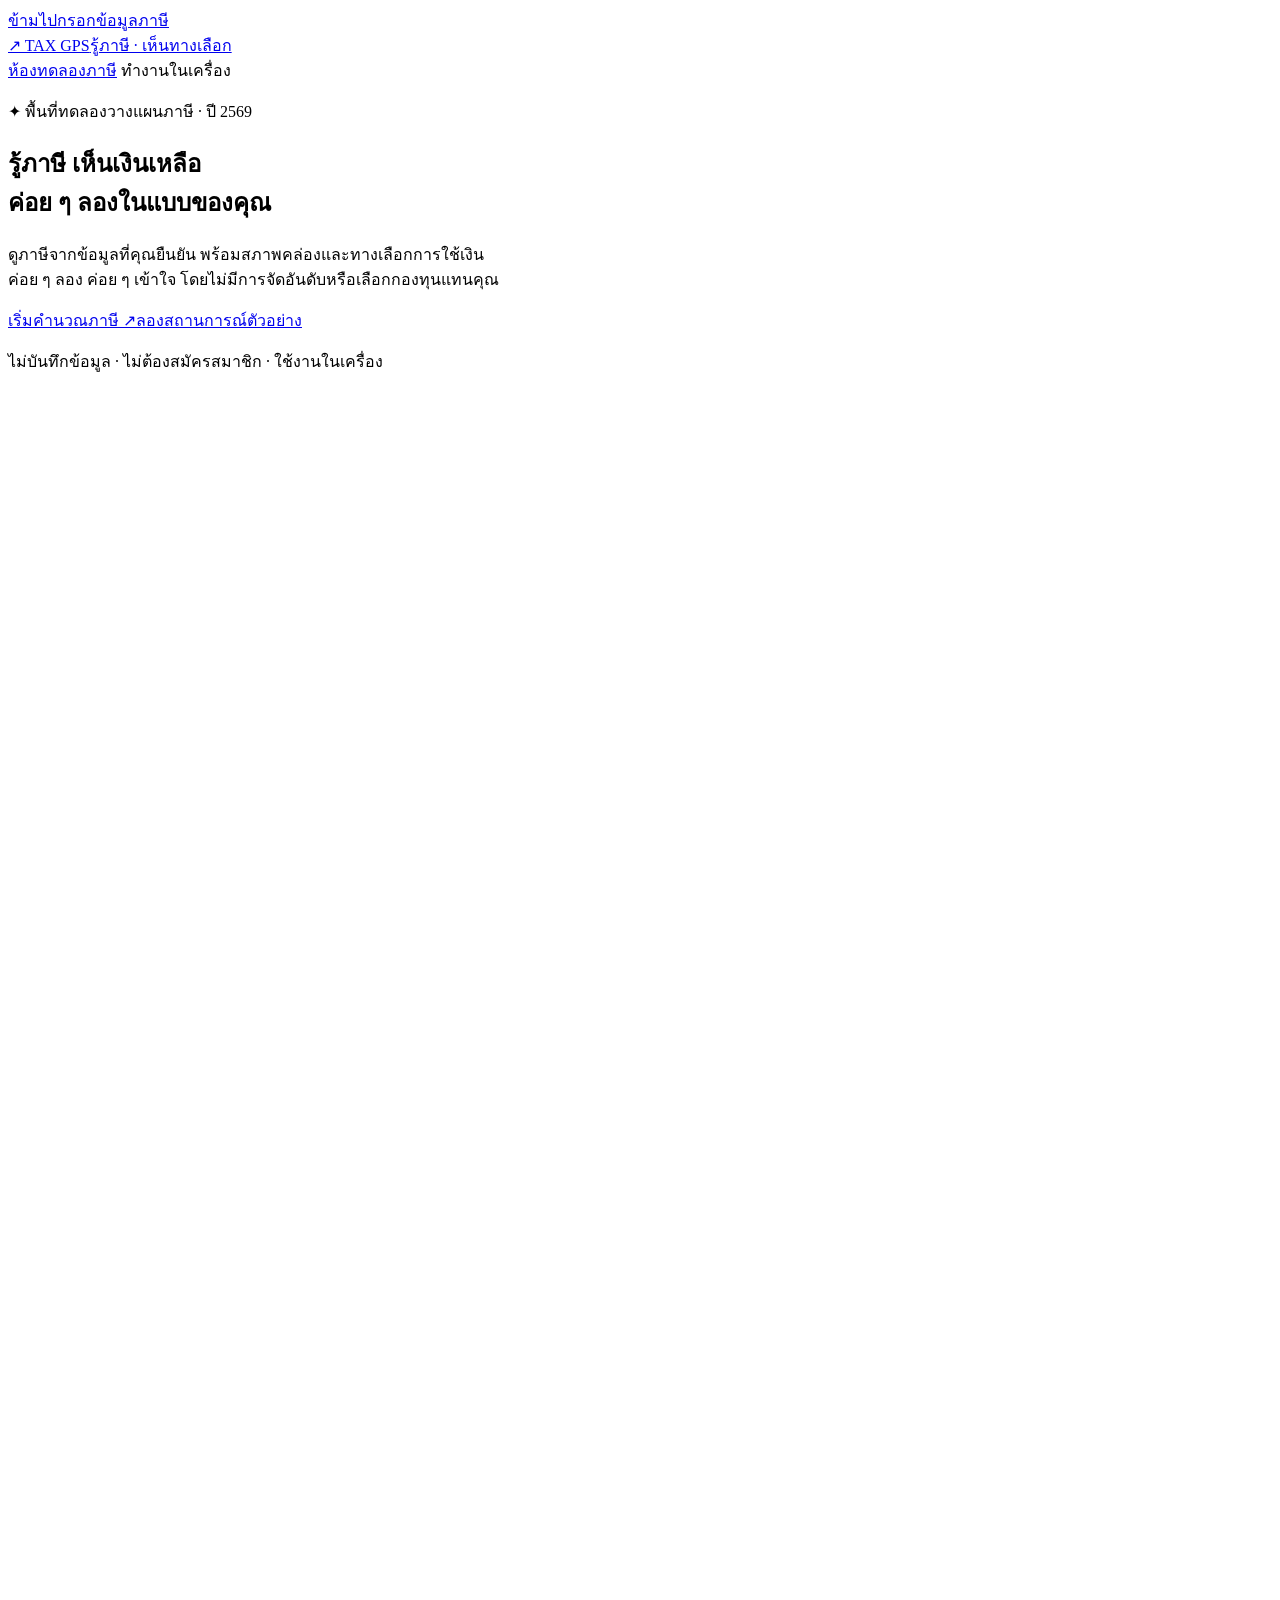
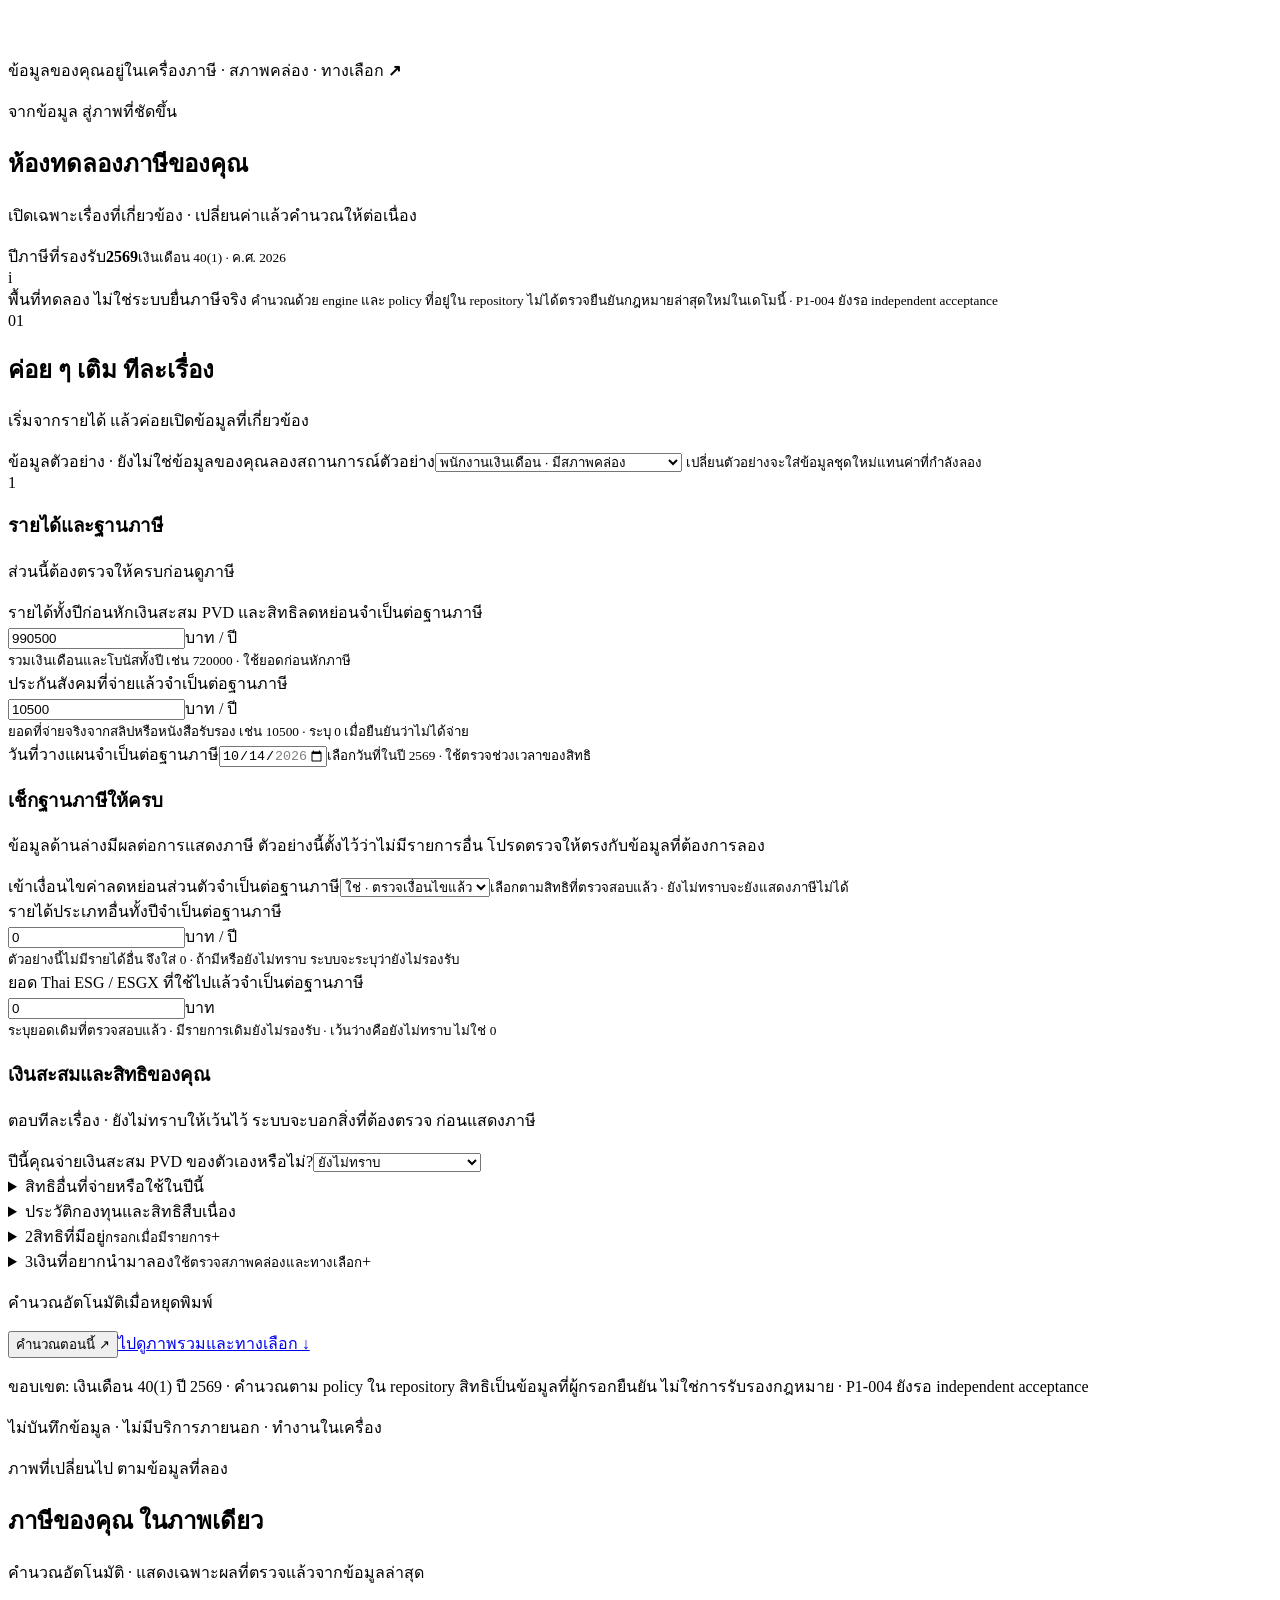
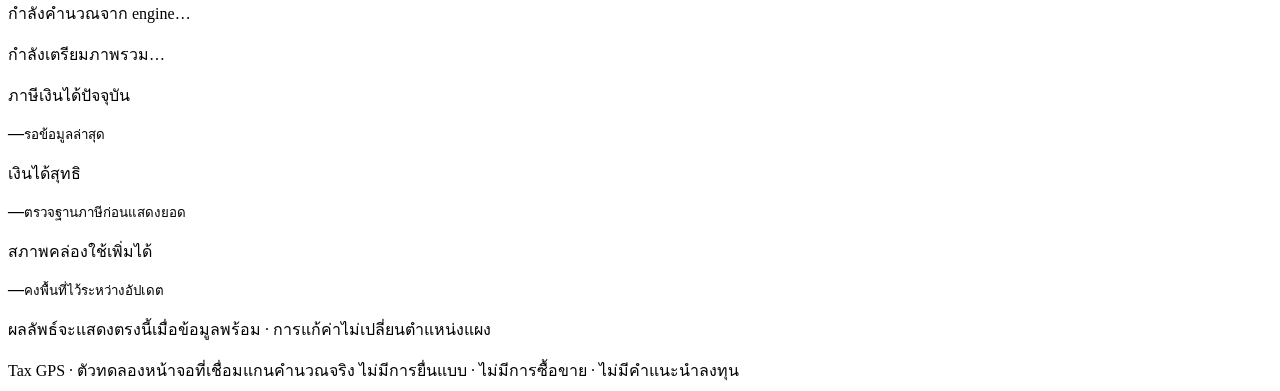
==== commit fd5513a7: "feat(c02a): integrate normal PVD baseline and guided demo Implement approved C02A AC01-09 scope with" ====
--- a/examples/web/index.html
+++ b/examples/web/index.html
@@ -1,6 +1,6 @@
 <!doctype html>
 <html lang="th">
-<head><meta charset="utf-8"><meta name="viewport" content="width=device-width,initial-scale=1"><title>Tax GPS — ห้องทดลองวางแผนภาษี</title><link rel="stylesheet" href="/style.css"><link rel="stylesheet" href="/profile.css"><script src="/profile.js" defer></script><script src="/app.js" defer></script></head>
+<head><meta charset="utf-8"><meta name="viewport" content="width=device-width,initial-scale=1"><title>Tax GPS — ห้องทดลองวางแผนภาษี</title><link rel="stylesheet" href="/style.css"><link rel="stylesheet" href="/profile.css"><script src="/pvd.js" defer></script><script src="/profile.js" defer></script><script src="/app.js" defer></script></head>
 <body>
 <a class="skip-link" href="#salary">ข้ามไปกรอกข้อมูลภาษี</a>
 <header class="topbar"><a href="/" class="brand" aria-label="Tax GPS หน้าแรก"><span class="brandmark" aria-hidden="true">↗</span> TAX GPS<span class="brandnote">รู้ภาษี · เห็นทางเลือก</span></a><nav aria-label="เมนูหลัก"><a class="nav-link" href="#workspace">ห้องทดลองภาษี</a><span class="localbadge"><i></i> ทำงานในเครื่อง</span></nav></header>
@@ -18,9 +18,15 @@
 <div class="sample-panel"><span class="sample-label">ข้อมูลตัวอย่าง · ยังไม่ใช่ข้อมูลของคุณ</span><label for="scenario">ลองสถานการณ์ตัวอย่าง</label><select id="scenario"><option value="normal">พนักงานเงินเดือน · มีสภาพคล่อง</option><option value="tight">เงินเหลือน้อย · จำกัดการใช้เงิน</option><option value="unknown">ยังไม่ทราบสภาพคล่อง</option><option value="zero">ฐานภาษีต่ำ · ไม่มีผลประหยัดภาษี</option><option value="family">ครอบครัว · บุตรและดอกเบี้ยบ้าน</option><option value="debt">มีหนี้ดอกเบี้ยสูง · ไม่ใช้เงินใหม่เพื่อภาษี</option><option value="commitment">มีภาระจ่ายใกล้ถึงกำหนด · กันเงินก่อน</option></select>
 <small class="hint">เปลี่ยนตัวอย่างจะใส่ข้อมูลชุดใหม่แทนค่าที่กำลังลอง</small></div>
 <form id="planner" novalidate>
-<section class="form-group" aria-labelledby="incomeTitle"><div class="group-heading"><span>1</span><div><h3 id="incomeTitle">รายได้และฐานภาษี</h3><p>ส่วนนี้ต้องตรวจให้ครบก่อนดูภาษี</p></div></div><div class="field"><label for="salary">รายได้จากเงินเดือนทั้งปี<span class="field-kind">จำเป็นต่อฐานภาษี</span></label><div class="amount"><input id="salary" name="salary" type="text" inputmode="decimal" required value="990500" aria-describedby="salaryHint"><span>บาท / ปี</span></div><small id="salaryHint" class="hint">รวมเงินเดือนและโบนัสทั้งปี เช่น 720000 · ใช้ยอดก่อนหักภาษี</small></div><div class="field"><label for="social_security">ประกันสังคมที่จ่ายแล้ว<span class="field-kind">จำเป็นต่อฐานภาษี</span></label><div class="amount"><input id="social_security" name="social_security" type="text" inputmode="decimal" required value="10500" aria-describedby="social_securityHint"><span>บาท / ปี</span></div><small id="social_securityHint" class="hint">ยอดที่จ่ายจริงจากสลิปหรือหนังสือรับรอง เช่น 10500 · ระบุ 0 เมื่อยืนยันว่าไม่ได้จ่าย</small></div><div class="field"><label for="planning_date">วันที่วางแผน<span class="field-kind">จำเป็นต่อฐานภาษี</span></label><input id="planning_date" name="planning_date" type="date" required min="2026-01-01" max="2026-12-31" value="2026-10-14" aria-describedby="planning_dateHint"><small id="planning_dateHint" class="hint">เลือกวันที่ในปี 2569 · ใช้ตรวจช่วงเวลาของสิทธิ</small></div>
+
+
+<section class="form-group" aria-labelledby="incomeTitle"><div class="group-heading"><span>1</span><div><h3 id="incomeTitle">รายได้และฐานภาษี</h3><p>ส่วนนี้ต้องตรวจให้ครบก่อนดูภาษี</p></div></div><div class="field"><label for="salary">รายได้ทั้งปีก่อนหักเงินสะสม PVD และสิทธิลดหย่อน<span class="field-kind">จำเป็นต่อฐานภาษี</span></label><div class="amount"><input id="salary" name="salary" type="text" inputmode="decimal" required value="990500" aria-describedby="salaryHint"><span>บาท / ปี</span></div><small id="salaryHint" class="hint">รวมเงินเดือนและโบนัสทั้งปี เช่น 720000 · ใช้ยอดก่อนหักภาษี</small></div><div class="field"><label for="social_security">ประกันสังคมที่จ่ายแล้ว<span class="field-kind">จำเป็นต่อฐานภาษี</span></label><div class="amount"><input id="social_security" name="social_security" type="text" inputmode="decimal" required value="10500" aria-describedby="social_securityHint"><span>บาท / ปี</span></div><small id="social_securityHint" class="hint">ยอดที่จ่ายจริงจากสลิปหรือหนังสือรับรอง เช่น 10500 · ระบุ 0 เมื่อยืนยันว่าไม่ได้จ่าย</small></div><div class="field"><label for="planning_date">วันที่วางแผน<span class="field-kind">จำเป็นต่อฐานภาษี</span></label><input id="planning_date" name="planning_date" type="date" required min="2026-01-01" max="2026-12-31" value="2026-10-14" aria-describedby="planning_dateHint"><small id="planning_dateHint" class="hint">เลือกวันที่ในปี 2569 · ใช้ตรวจช่วงเวลาของสิทธิ</small></div>
 <div class="baseline-check"><h3>เช็กฐานภาษีให้ครบ</h3><p class="hint">ข้อมูลด้านล่างมีผลต่อการแสดงภาษี ตัวอย่างนี้ตั้งไว้ว่าไม่มีรายการอื่น โปรดตรวจให้ตรงกับข้อมูลที่ต้องการลอง</p>
-<label for="personal_eligible">เข้าเงื่อนไขค่าลดหย่อนส่วนตัว<span class="field-kind">จำเป็นต่อฐานภาษี</span></label><select id="personal_eligible" aria-describedby="personalHint"><option value="true">ใช่ · ตรวจเงื่อนไขแล้ว</option><option value="false">ไม่ใช่</option><option value="unknown">ยังไม่ทราบ</option></select><small id="personalHint" class="hint">เลือกตามสิทธิที่ตรวจสอบแล้ว · ยังไม่ทราบจะยังแสดงภาษีไม่ได้</small><div class="field"><label for="other_income">รายได้ประเภทอื่นทั้งปี<span class="field-kind">จำเป็นต่อฐานภาษี</span></label><div class="amount"><input id="other_income" type="text" inputmode="decimal"  value="0" aria-describedby="other_incomeHint"><span>บาท / ปี</span></div><small id="other_incomeHint" class="hint">ตัวอย่างนี้ไม่มีรายได้อื่น จึงใส่ 0 · ถ้ามีหรือยังไม่ทราบ ระบบจะระบุว่ายังไม่รองรับ</small></div><div class="field"><label for="retirement_usage">เงินออมเกษียณ / เงินสมทบที่มีสิทธิภาษี<span class="field-kind">จำเป็นต่อฐานภาษี</span></label><div class="amount"><input id="retirement_usage" type="text" inputmode="decimal"  value="0" aria-describedby="retirement_usageHint"><span>บาท / ปี</span></div><small id="retirement_usageHint" class="hint">เช่น PVD หรือ RMF · ระบุ 0 เฉพาะเมื่อไม่มี ถ้ามีรายการนี้ ฐานภาษีปัจจุบันยังไม่รองรับ</small></div><div class="field"><label for="shared_usage">ยอด Thai ESG / ESGX ที่ใช้ไปแล้ว<span class="field-kind">จำเป็นต่อฐานภาษี</span></label><div class="amount"><input id="shared_usage" name="shared_usage" type="text" inputmode="decimal"  value="0" aria-describedby="shared_usageHint"><span>บาท</span></div><small id="shared_usageHint" class="hint">ระบุยอดเดิมที่ตรวจสอบแล้ว · มีรายการเดิมยังไม่รองรับ · เว้นว่างคือยังไม่ทราบ ไม่ใช่ 0</small></div></div></section>
+<label for="personal_eligible">เข้าเงื่อนไขค่าลดหย่อนส่วนตัว<span class="field-kind">จำเป็นต่อฐานภาษี</span></label><select id="personal_eligible" aria-describedby="personalHint"><option value="true">ใช่ · ตรวจเงื่อนไขแล้ว</option><option value="false">ไม่ใช่</option><option value="unknown">ยังไม่ทราบ</option></select><small id="personalHint" class="hint">เลือกตามสิทธิที่ตรวจสอบแล้ว · ยังไม่ทราบจะยังแสดงภาษีไม่ได้</small><div class="field"><label for="other_income">รายได้ประเภทอื่นทั้งปี<span class="field-kind">จำเป็นต่อฐานภาษี</span></label><div class="amount"><input id="other_income" type="text" inputmode="decimal"  value="0" aria-describedby="other_incomeHint"><span>บาท / ปี</span></div><small id="other_incomeHint" class="hint">ตัวอย่างนี้ไม่มีรายได้อื่น จึงใส่ 0 · ถ้ามีหรือยังไม่ทราบ ระบบจะระบุว่ายังไม่รองรับ</small></div><input id="retirement_usage" type="hidden" value="0"><div class="field"><label for="shared_usage">ยอด Thai ESG / ESGX ที่ใช้ไปแล้ว<span class="field-kind">จำเป็นต่อฐานภาษี</span></label><div class="amount"><input id="shared_usage" name="shared_usage" type="text" inputmode="decimal"  value="0" aria-describedby="shared_usageHint"><span>บาท</span></div><small id="shared_usageHint" class="hint">ระบุยอดเดิมที่ตรวจสอบแล้ว · มีรายการเดิมยังไม่รองรับ · เว้นว่างคือยังไม่ทราบ ไม่ใช่ 0</small></div></div></section>
+<section class="c02-input" aria-labelledby="c02Title"><h3 id="c02Title">เงินสะสมและสิทธิของคุณ</h3>
+<p class="hint">ตอบทีละเรื่อง · ยังไม่ทราบให้เว้นไว้ ระบบจะบอกสิ่งที่ต้องตรวจ ก่อนแสดงภาษี</p>
+<div class="field"><label for="pvd_presence">ปีนี้คุณจ่ายเงินสะสม PVD ของตัวเองหรือไม่?</label><select id="pvd_presence"><option value="">ยังไม่ทราบ</option><option value="true">มีเงินสะสม PVD</option><option value="false">ไม่มีเงินสะสม PVD ในปีนี้</option></select></div>
+<div id="pvdDetails" hidden><p class="hint">ใช้ยอดลูกจ้างที่เข้ากองทุนจริงจากใบรับรอง ไม่รวมเงินสมทบนายจ้าง · เงินที่หักในสลิปอย่างเดียวยังไม่ยืนยันว่านำส่งแล้ว</p><div class="c02-grid"><div class="field"><label for="pvd_employee_paid">เงินสะสมของคุณที่เข้ากองทุนจริงในปีนี้</label><input id="pvd_employee_paid" type="text" inputmode="decimal"></div><div class="field"><label for="pvd_wage_basis">ฐานค่าจ้างในช่วงที่จ่ายเงินสะสม PVD</label><input id="pvd_wage_basis" type="text" inputmode="decimal"></div><div class="field"><label for="pvd_fund_name">ชื่อหรือรหัสกองทุน PVD</label><input id="pvd_fund_name" type="text" maxlength="100"></div><div class="field"><label for="pvd_registered_fund">กองทุนจดทะเบียน</label><select id="pvd_registered_fund"><option value="">ยังไม่ทราบ</option><option value="true">มี / ใช่</option><option value="false">ไม่มี / ไม่ใช่</option></select></div><div class="field"><label for="pvd_credited_in_tax_year">เงินสะสมเข้ากองทุนจริงในปีภาษีนี้</label><select id="pvd_credited_in_tax_year"><option value="">ยังไม่ทราบ</option><option value="true">มี / ใช่</option><option value="false">ไม่มี / ไม่ใช่</option></select></div><div class="field"><label for="pvd_single_employer">นายจ้างเดียวตลอดปี ไม่มีเปลี่ยนงาน</label><select id="pvd_single_employer"><option value="">ยังไม่ทราบ</option><option value="true">มี / ใช่</option><option value="false">ไม่มี / ไม่ใช่</option></select></div><div class="field"><label for="pvd_single_fund">เงินสะสมจากกองทุนเดียว</label><select id="pvd_single_fund"><option value="">ยังไม่ทราบ</option><option value="true">มี / ใช่</option><option value="false">ไม่มี / ไม่ใช่</option></select></div><div class="field"><label for="pvd_ordinary_article_rate">อัตราปกติตามข้อบังคับกองทุน ไม่มีข้อยกเว้นพิเศษ</label><select id="pvd_ordinary_article_rate"><option value="">ยังไม่ทราบ</option><option value="true">มี / ใช่</option><option value="false">ไม่มี / ไม่ใช่</option></select></div><div class="field"><label for="pvd_normal_remittance">นำส่งตามกำหนดปกติ ไม่มีล่าช้า พักหรือเลื่อนนำส่ง</label><select id="pvd_normal_remittance"><option value="">ยังไม่ทราบ</option><option value="true">มี / ใช่</option><option value="false">ไม่มี / ไม่ใช่</option></select></div></div><details><summary>หาข้อมูลจากที่ไหน?</summary><p class="hint">ตรวจใบรับรองกองทุนและข้อมูลจากนายจ้าง: ฐานค่าจ้างเฉพาะช่วงสะสม อัตราตามข้อบังคับ และการนำส่งปกติ หากมีเปลี่ยนงาน หลายกองทุน อัตราพิเศษ หรือนำส่งผิดปกติ ระบบยังไม่รองรับกรณีนั้น ไม่ใช่คำวินิจฉัยว่าเสียสิทธิทางภาษี</p></details></div><details class="c02-inventory"><summary>สิทธิอื่นที่จ่ายหรือใช้ในปีนี้</summary><p class="hint">ตรวจแต่ละรายการก่อนยืนยัน · ถ้ามีรายการที่ยังไม่รองรับ ระบบจะบอกชื่อและยังไม่แสดงภาษี</p><div class="c02-grid"><div class="field"><label for="other_rights_rmf">RMF</label><select id="other_rights_rmf"><option value="">ยังไม่ทราบ</option><option value="true">มี / ใช่</option><option value="false">ไม่มี / ไม่ใช่</option></select></div><div class="field"><label for="other_rights_thai_esg">Thai ESG</label><select id="other_rights_thai_esg"><option value="">ยังไม่ทราบ</option><option value="true">มี / ใช่</option><option value="false">ไม่มี / ไม่ใช่</option></select></div><div class="field"><label for="other_rights_thai_esgx">Thai ESGX</label><select id="other_rights_thai_esgx"><option value="">ยังไม่ทราบ</option><option value="true">มี / ใช่</option><option value="false">ไม่มี / ไม่ใช่</option></select></div><div class="field"><label for="other_rights_gpf">กบข.</label><select id="other_rights_gpf"><option value="">ยังไม่ทราบ</option><option value="true">มี / ใช่</option><option value="false">ไม่มี / ไม่ใช่</option></select></div><div class="field"><label for="other_rights_teacher_fund">กองทุนสงเคราะห์ครูเอกชน</label><select id="other_rights_teacher_fund"><option value="">ยังไม่ทราบ</option><option value="true">มี / ใช่</option><option value="false">ไม่มี / ไม่ใช่</option></select></div><div class="field"><label for="other_rights_nsf">กอช.</label><select id="other_rights_nsf"><option value="">ยังไม่ทราบ</option><option value="true">มี / ใช่</option><option value="false">ไม่มี / ไม่ใช่</option></select></div><div class="field"><label for="other_rights_pension_insurance">ประกันบำนาญ</label><select id="other_rights_pension_insurance"><option value="">ยังไม่ทราบ</option><option value="true">มี / ใช่</option><option value="false">ไม่มี / ไม่ใช่</option></select></div><div class="field"><label for="other_rights_ssf">SSF</label><select id="other_rights_ssf"><option value="">ยังไม่ทราบ</option><option value="true">มี / ใช่</option><option value="false">ไม่มี / ไม่ใช่</option></select></div><div class="field"><label for="other_rights_spouse_pvd_claim">สิทธิ PVD จากคู่สมรส</label><select id="other_rights_spouse_pvd_claim"><option value="">ยังไม่ทราบ</option><option value="true">มี / ใช่</option><option value="false">ไม่มี / ไม่ใช่</option></select></div><div class="field"><label for="other_rights_other_retirement_right">สิทธิเกษียณอื่น</label><select id="other_rights_other_retirement_right"><option value="">ยังไม่ทราบ</option><option value="true">มี / ใช่</option><option value="false">ไม่มี / ไม่ใช่</option></select></div></div><button id="other_rightsNone" class="secondary" type="button">ยืนยันว่าไม่มีทุกรายการด้านบน</button></details><details class="c02-inventory"><summary>ประวัติกองทุนและสิทธิสืบเนื่อง</summary><p class="hint">ตรวจแต่ละรายการก่อนยืนยัน · ถ้ามีรายการที่ยังไม่รองรับ ระบบจะบอกชื่อและยังไม่แสดงภาษี</p><div class="c02-grid"><div class="field"><label for="fund_history_prior_conditional_rights">ประวัติใช้สิทธิ RMF / SSF / ESG / LTF ที่ยังมีเงื่อนไขต่อเนื่อง (นอกเหนือ PVD ปกติ)</label><select id="fund_history_prior_conditional_rights"><option value="">ยังไม่ทราบ</option><option value="true">มี / ใช่</option><option value="false">ไม่มี / ไม่ใช่</option></select></div><div class="field"><label for="fund_history_disposal_withdrawal_transfer">ประวัติขาย ถอน หรือโอนกองทุนในปีนี้</label><select id="fund_history_disposal_withdrawal_transfer"><option value="">ยังไม่ทราบ</option><option value="true">มี / ใช่</option><option value="false">ไม่มี / ไม่ใช่</option></select></div><div class="field"><label for="fund_history_retirement_or_recapture">ประวัติเกษียณหรือคืนสิทธิภาษีในปีนี้</label><select id="fund_history_retirement_or_recapture"><option value="">ยังไม่ทราบ</option><option value="true">มี / ใช่</option><option value="false">ไม่มี / ไม่ใช่</option></select></div><div class="field"><label for="fund_history_ltf_carryforward">สิทธิสืบเนื่องจาก LTF</label><select id="fund_history_ltf_carryforward"><option value="">ยังไม่ทราบ</option><option value="true">มี / ใช่</option><option value="false">ไม่มี / ไม่ใช่</option></select></div></div><button id="fund_historyNone" class="secondary" type="button">ยืนยันว่าไม่มีทุกรายการด้านบน</button></details></section>
 <details id="rightsGroup" class="advanced guided-group"><summary><span class="group-number">2</span><span>สิทธิที่มีอยู่<small id="rightsCount">กรอกเมื่อมีรายการ</small></span><span class="disclosure-mark" aria-hidden="true">+</span></summary><p class="hint">เลือกสิทธิหลังตรวจเงื่อนไขแล้ว ระบบไม่ตรวจเอกสารหรือรับรองสิทธิให้ · ไม่มีรายการ = ระบุว่าไม่มีในโปรไฟล์ทดลองนี้ ไม่ใช่ข้อมูลที่ยังไม่ทราบ</p><h3>บิดา / มารดา</h3><div id="parentsRecords"></div><button id="addparents" class="secondary" type="button">+ เพิ่มบิดา / มารดา</button>
 <h3>บุตร</h3><div id="childrenRecords"></div><button id="addchildren" class="secondary" type="button">+ เพิ่มบุตร</button>
 <label for="mortgage_interest">ดอกเบี้ยบ้านที่จ่ายจริงทั้งปี (บาท)</label><input id="mortgage_interest" inputmode="decimal" value="0" required>
@@ -33,9 +39,10 @@
 <p class="assumption">ขอบเขต: เงินเดือน 40(1) ปี 2569 · คำนวณตาม policy ใน repository สิทธิเป็นข้อมูลที่ผู้กรอกยืนยัน ไม่ใช่การรับรองกฎหมาย · P1-004 ยังรอ independent acceptance</p>
 </form><p class="privacy">ไม่บันทึกข้อมูล · ไม่มีบริการภายนอก · ทำงานในเครื่อง</p></aside>
 <section class="results" aria-busy="true" aria-labelledby="resultsTitle"><div class="result-intro"><p class="eyebrow">ภาพที่เปลี่ยนไป ตามข้อมูลที่ลอง</p><h2 id="resultsTitle" tabindex="-1">ภาษีของคุณ ในภาพเดียว</h2><p>คำนวณอัตโนมัติ · แสดงเฉพาะผลที่ตรวจแล้วจากข้อมูลล่าสุด</p></div><div id="error" class="error" role="alert" hidden></div><div id="loading" class="loading">กำลังคำนวณจาก engine…</div><div id="liveShell" class="live-shell"><div class="pending-heading"><span class="status-dot" aria-hidden="true"></span><p id="liveStatus">กำลังเตรียมภาพรวม…</p></div><div class="metrics" aria-hidden="true"><article class="metric dark"><p>ภาษีเงินได้ปัจจุบัน</p><strong>—</strong><small>รอข้อมูลล่าสุด</small></article><article class="metric"><p>เงินได้สุทธิ</p><strong>—</strong><small>ตรวจฐานภาษีก่อนแสดงยอด</small></article><article class="metric"><p>สภาพคล่องใช้เพิ่มได้</p><strong>—</strong><small>คงพื้นที่ไว้ระหว่างอัปเดต</small></article></div><div class="pending-options" aria-hidden="true"><div></div><div></div></div><p class="hint">ผลลัพธ์จะแสดงตรงนี้เมื่อข้อมูลพร้อม · การแก้ค่าไม่เปลี่ยนตำแหน่งแผง</p></div><div id="result" hidden>
-<div class="sectionhead"><span class="step">02</span><div><h2>ภาพรวมก่อนใช้เงินเพิ่ม</h2><p>รวมรายการที่รองรับและกรอกยืนยันแล้ว · เงินเดือน 40(1) ปี 2569</p><p class="hint">ยังไม่รวม: เงินออมเกษียณ (PVD / RMF ฯลฯ), ยอดซื้อ Thai ESG / ESGX เดิม, รายได้อื่น — มีรายการเหล่านี้ระบบจะไม่แสดงผล</p></div><span id="ready" class="tag"></span></div>
+<div class="sectionhead"><span class="step">02</span><div><h2>ภาพรวมก่อนใช้เงินเพิ่ม</h2><p>รวมรายการที่รองรับและกรอกยืนยันแล้ว · เงินเดือน 40(1) ปี 2569</p><p class="hint">รองรับ PVD กรณีปกติ นายจ้างเดียว กองทุนเดียว เมื่อยืนยันข้อมูลครบ · RMF / สิทธิอื่นและประวัติที่อยู่นอกขอบเขตยังปิดผลพร้อมระบุรายการ</p></div><span id="ready" class="tag"></span></div>
 <div class="metrics"><article class="metric dark"><p>ภาษีเงินได้ปัจจุบัน</p><strong id="tax">—</strong><small>บาท / ปี · ไม่หักภาษี ณ ที่จ่าย</small></article><article class="metric"><p>เงินได้สุทธิที่ใช้คำนวณภาษี</p><strong id="taxable">—</strong><small>หลังค่าใช้จ่ายและสิทธิเดิม</small></article><article class="metric"><p>สภาพคล่องที่ใช้เพิ่มได้</p><strong id="surplus">—</strong><small id="reserve">—</small></article></div>
 <details class="profile-summary"><summary>สิทธิเดิมและเงินที่ต้องกันไว้ — ดูที่มาของภาพรวม</summary><dl id="profileBreakdown"></dl><p id="financialReasons" class="hint"></p></details>
+<p id="pvdPlanningNote" class="c02-note" hidden>ภาพรวมภาษีพร้อมแล้ว · ยังไม่เปิดการทดลองเงินเพิ่มสำหรับกรณีที่มี PVD</p><details id="pvdResult" class="profile-summary" hidden><summary>ดูที่มาของสิทธิ PVD และวิธีคิด</summary><dl id="pvdBreakdown"></dl></details>
 <div class="tabs" role="group" aria-label="มุมมองผลลัพธ์"><button id="comparisonTab" class="tab active" type="button" aria-pressed="true">เปรียบเทียบทางเลือก</button><button id="rightsTab" class="tab" type="button" aria-pressed="false">สิทธิและเงื่อนไข</button></div>
 <div id="comparisonView"><div class="comparisonhead"><h2>จ่ายเท่าไร แล้วเหลืออะไร?</h2><p>เรียงตาม engine ไม่ใช่ลำดับความน่าสนใจ</p></div><div id="candidates" class="candidates"></div><section class="comparison-panel" aria-labelledby="comparisonTableTitle"><h2 id="comparisonTableTitle">ตารางที่คุณเลือกมาเทียบ</h2><p id="comparisonSelectionStatus" role="status"></p><p class="muted">เลือกจากช่องใต้รายการด้านบน · ไม่มีการเลือกให้ ไม่มีคะแนนหรือคำแนะนำ · มีเฉพาะรายการที่ engine สร้าง ไม่ใช่ทุกทางเลือกในตลาด · เลื่อนตารางซ้าย–ขวาเพื่อดูทุกคอลัมน์</p><div class="comparison-scroll" tabindex="0" role="region" aria-label="ตารางเปรียบเทียบ เลื่อนซ้ายขวาเพื่อดูทุกคอลัมน์"><table class="comparison-table"><caption>NO_ACTION เป็นจุดอ้างอิงเสมอ · จำนวนเงินเป็นบาท · ภาษีที่ประหยัดไม่ใช่เงินสดที่ได้รับวันนี้</caption><thead><tr><th scope="col">รายการ / เงินจัดสรร</th><th scope="col">ภาษีก่อน</th><th scope="col">ภาษีหลัง</th><th scope="col">ภาษีที่ลดลง</th><th scope="col">จ่ายเงินเพิ่ม</th><th scope="col">งบยังไม่ใช้</th><th scope="col">สภาพคล่องใช้เพิ่มที่เหลือ</th><th scope="col">ช่องว่างความคุ้มครอง</th><th scope="col">การถือครอง / ที่มา</th><th scope="col">เหตุผล / ข้อจำกัด</th></tr></thead><tbody id="comparisonTableBody"></tbody></table></div></section><div class="explain"><span>↔</span><div><strong>ภาษีที่ประหยัด ≠ เงินสดที่ได้รับวันนี้</strong><p>เงินจัดสรรถูกหักจากสภาพคล่องทันที เดโมไม่บวกเงินคืนภาษีสมมุติ และไม่คาดการณ์ผลตอบแทนการลงทุน</p></div></div></div>
 <div id="rightsView" hidden><h2>สิทธิเดิมและโอกาสที่ค้นพบ</h2><p class="muted">เพดานสิทธิไม่ใช่จำนวนเงินที่แนะนำให้ใช้</p><div id="rights"></div></div>
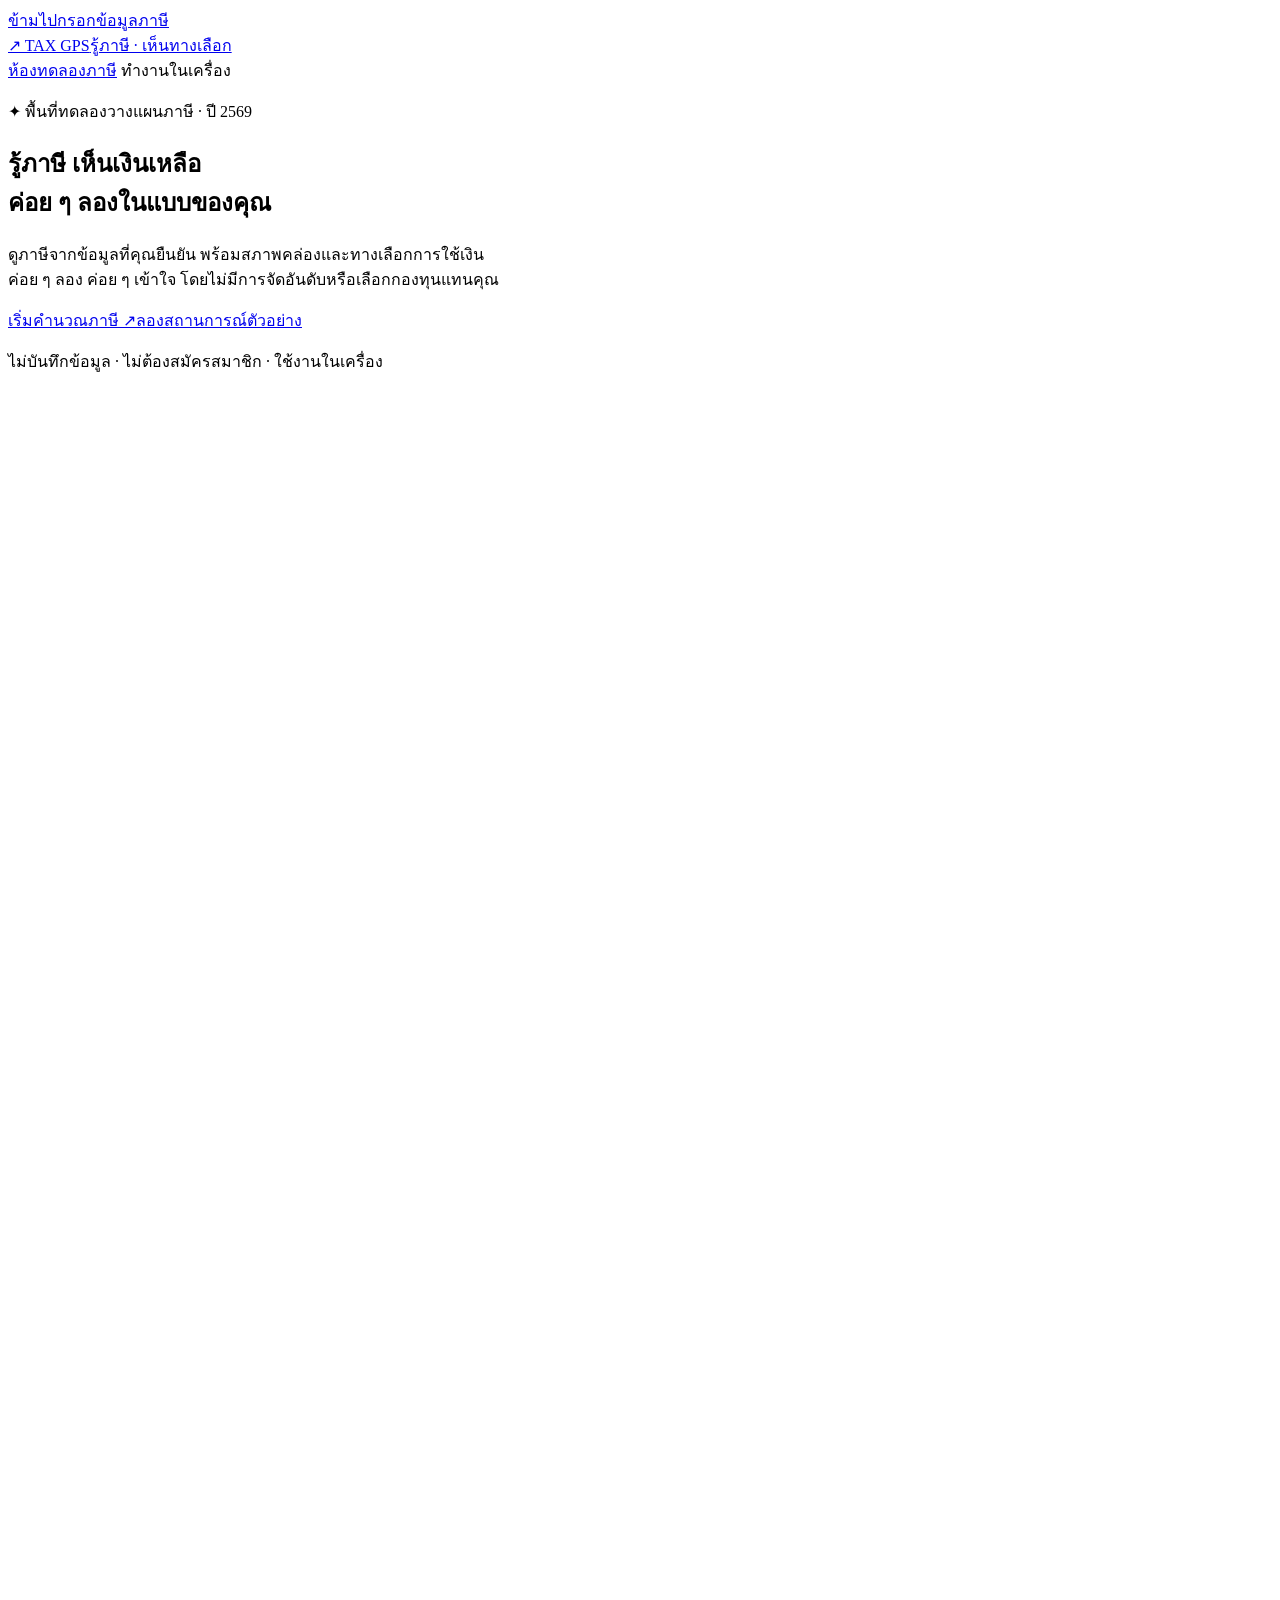
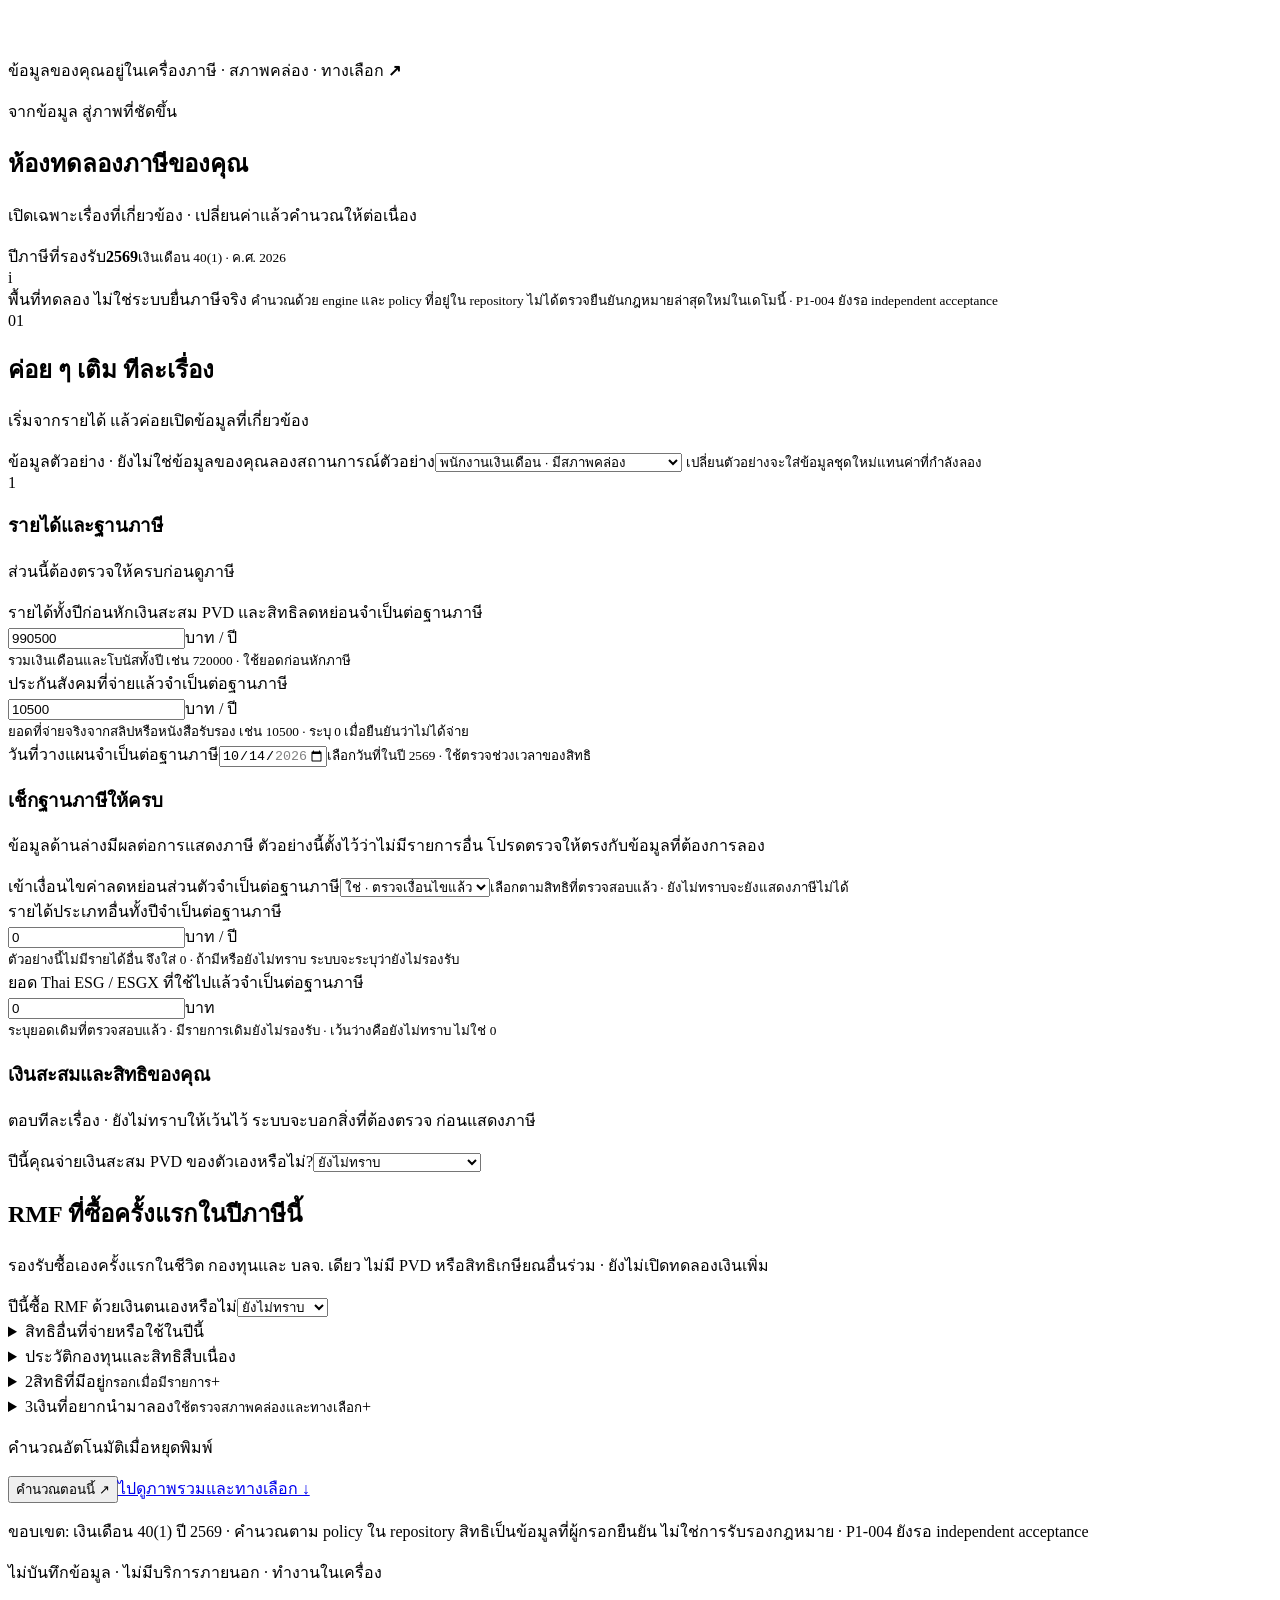
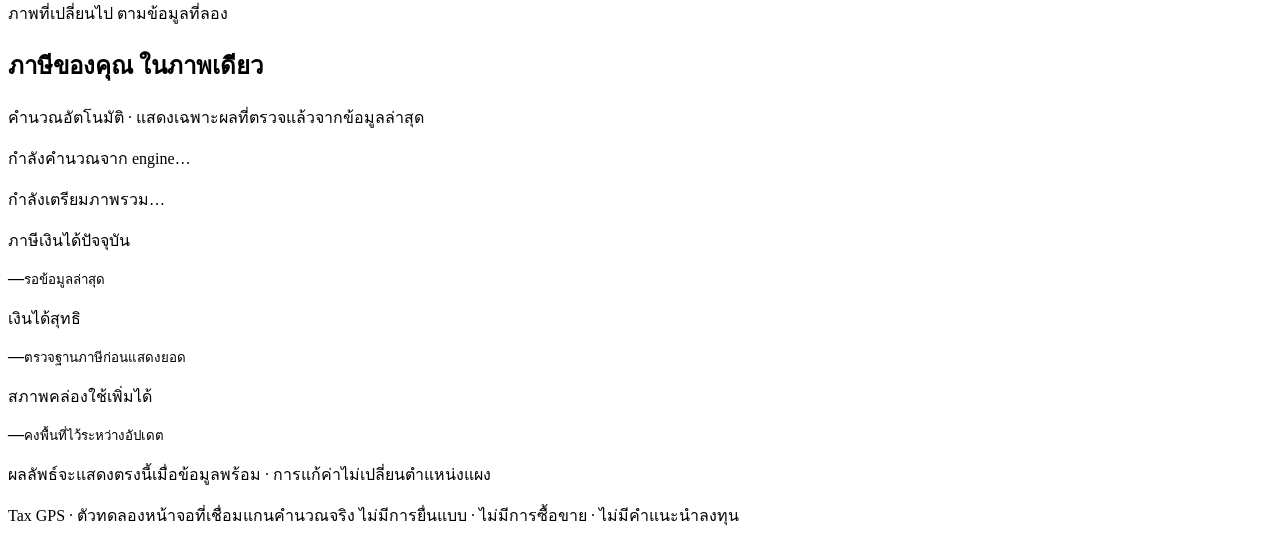
==== commit e3babbb3: "feat(rmf): add dated first-purchase conditional baseline Implement C02B AC01-09 with explicit facts " ====
--- a/examples/web/index.html
+++ b/examples/web/index.html
@@ -1,6 +1,6 @@
 <!doctype html>
 <html lang="th">
-<head><meta charset="utf-8"><meta name="viewport" content="width=device-width,initial-scale=1"><title>Tax GPS — ห้องทดลองวางแผนภาษี</title><link rel="stylesheet" href="/style.css"><link rel="stylesheet" href="/profile.css"><script src="/pvd.js" defer></script><script src="/profile.js" defer></script><script src="/app.js" defer></script></head>
+<head><meta charset="utf-8"><meta name="viewport" content="width=device-width,initial-scale=1"><title>Tax GPS — ห้องทดลองวางแผนภาษี</title><link rel="stylesheet" href="/style.css"><link rel="stylesheet" href="/profile.css"><script src="/rmf.js" defer></script><script src="/pvd.js" defer></script><script src="/profile.js" defer></script><script src="/app.js" defer></script></head>
 <body>
 <a class="skip-link" href="#salary">ข้ามไปกรอกข้อมูลภาษี</a>
 <header class="topbar"><a href="/" class="brand" aria-label="Tax GPS หน้าแรก"><span class="brandmark" aria-hidden="true">↗</span> TAX GPS<span class="brandnote">รู้ภาษี · เห็นทางเลือก</span></a><nav aria-label="เมนูหลัก"><a class="nav-link" href="#workspace">ห้องทดลองภาษี</a><span class="localbadge"><i></i> ทำงานในเครื่อง</span></nav></header>
@@ -26,7 +26,7 @@
 <section class="c02-input" aria-labelledby="c02Title"><h3 id="c02Title">เงินสะสมและสิทธิของคุณ</h3>
 <p class="hint">ตอบทีละเรื่อง · ยังไม่ทราบให้เว้นไว้ ระบบจะบอกสิ่งที่ต้องตรวจ ก่อนแสดงภาษี</p>
 <div class="field"><label for="pvd_presence">ปีนี้คุณจ่ายเงินสะสม PVD ของตัวเองหรือไม่?</label><select id="pvd_presence"><option value="">ยังไม่ทราบ</option><option value="true">มีเงินสะสม PVD</option><option value="false">ไม่มีเงินสะสม PVD ในปีนี้</option></select></div>
-<div id="pvdDetails" hidden><p class="hint">ใช้ยอดลูกจ้างที่เข้ากองทุนจริงจากใบรับรอง ไม่รวมเงินสมทบนายจ้าง · เงินที่หักในสลิปอย่างเดียวยังไม่ยืนยันว่านำส่งแล้ว</p><div class="c02-grid"><div class="field"><label for="pvd_employee_paid">เงินสะสมของคุณที่เข้ากองทุนจริงในปีนี้</label><input id="pvd_employee_paid" type="text" inputmode="decimal"></div><div class="field"><label for="pvd_wage_basis">ฐานค่าจ้างในช่วงที่จ่ายเงินสะสม PVD</label><input id="pvd_wage_basis" type="text" inputmode="decimal"></div><div class="field"><label for="pvd_fund_name">ชื่อหรือรหัสกองทุน PVD</label><input id="pvd_fund_name" type="text" maxlength="100"></div><div class="field"><label for="pvd_registered_fund">กองทุนจดทะเบียน</label><select id="pvd_registered_fund"><option value="">ยังไม่ทราบ</option><option value="true">มี / ใช่</option><option value="false">ไม่มี / ไม่ใช่</option></select></div><div class="field"><label for="pvd_credited_in_tax_year">เงินสะสมเข้ากองทุนจริงในปีภาษีนี้</label><select id="pvd_credited_in_tax_year"><option value="">ยังไม่ทราบ</option><option value="true">มี / ใช่</option><option value="false">ไม่มี / ไม่ใช่</option></select></div><div class="field"><label for="pvd_single_employer">นายจ้างเดียวตลอดปี ไม่มีเปลี่ยนงาน</label><select id="pvd_single_employer"><option value="">ยังไม่ทราบ</option><option value="true">มี / ใช่</option><option value="false">ไม่มี / ไม่ใช่</option></select></div><div class="field"><label for="pvd_single_fund">เงินสะสมจากกองทุนเดียว</label><select id="pvd_single_fund"><option value="">ยังไม่ทราบ</option><option value="true">มี / ใช่</option><option value="false">ไม่มี / ไม่ใช่</option></select></div><div class="field"><label for="pvd_ordinary_article_rate">อัตราปกติตามข้อบังคับกองทุน ไม่มีข้อยกเว้นพิเศษ</label><select id="pvd_ordinary_article_rate"><option value="">ยังไม่ทราบ</option><option value="true">มี / ใช่</option><option value="false">ไม่มี / ไม่ใช่</option></select></div><div class="field"><label for="pvd_normal_remittance">นำส่งตามกำหนดปกติ ไม่มีล่าช้า พักหรือเลื่อนนำส่ง</label><select id="pvd_normal_remittance"><option value="">ยังไม่ทราบ</option><option value="true">มี / ใช่</option><option value="false">ไม่มี / ไม่ใช่</option></select></div></div><details><summary>หาข้อมูลจากที่ไหน?</summary><p class="hint">ตรวจใบรับรองกองทุนและข้อมูลจากนายจ้าง: ฐานค่าจ้างเฉพาะช่วงสะสม อัตราตามข้อบังคับ และการนำส่งปกติ หากมีเปลี่ยนงาน หลายกองทุน อัตราพิเศษ หรือนำส่งผิดปกติ ระบบยังไม่รองรับกรณีนั้น ไม่ใช่คำวินิจฉัยว่าเสียสิทธิทางภาษี</p></details></div><details class="c02-inventory"><summary>สิทธิอื่นที่จ่ายหรือใช้ในปีนี้</summary><p class="hint">ตรวจแต่ละรายการก่อนยืนยัน · ถ้ามีรายการที่ยังไม่รองรับ ระบบจะบอกชื่อและยังไม่แสดงภาษี</p><div class="c02-grid"><div class="field"><label for="other_rights_rmf">RMF</label><select id="other_rights_rmf"><option value="">ยังไม่ทราบ</option><option value="true">มี / ใช่</option><option value="false">ไม่มี / ไม่ใช่</option></select></div><div class="field"><label for="other_rights_thai_esg">Thai ESG</label><select id="other_rights_thai_esg"><option value="">ยังไม่ทราบ</option><option value="true">มี / ใช่</option><option value="false">ไม่มี / ไม่ใช่</option></select></div><div class="field"><label for="other_rights_thai_esgx">Thai ESGX</label><select id="other_rights_thai_esgx"><option value="">ยังไม่ทราบ</option><option value="true">มี / ใช่</option><option value="false">ไม่มี / ไม่ใช่</option></select></div><div class="field"><label for="other_rights_gpf">กบข.</label><select id="other_rights_gpf"><option value="">ยังไม่ทราบ</option><option value="true">มี / ใช่</option><option value="false">ไม่มี / ไม่ใช่</option></select></div><div class="field"><label for="other_rights_teacher_fund">กองทุนสงเคราะห์ครูเอกชน</label><select id="other_rights_teacher_fund"><option value="">ยังไม่ทราบ</option><option value="true">มี / ใช่</option><option value="false">ไม่มี / ไม่ใช่</option></select></div><div class="field"><label for="other_rights_nsf">กอช.</label><select id="other_rights_nsf"><option value="">ยังไม่ทราบ</option><option value="true">มี / ใช่</option><option value="false">ไม่มี / ไม่ใช่</option></select></div><div class="field"><label for="other_rights_pension_insurance">ประกันบำนาญ</label><select id="other_rights_pension_insurance"><option value="">ยังไม่ทราบ</option><option value="true">มี / ใช่</option><option value="false">ไม่มี / ไม่ใช่</option></select></div><div class="field"><label for="other_rights_ssf">SSF</label><select id="other_rights_ssf"><option value="">ยังไม่ทราบ</option><option value="true">มี / ใช่</option><option value="false">ไม่มี / ไม่ใช่</option></select></div><div class="field"><label for="other_rights_spouse_pvd_claim">สิทธิ PVD จากคู่สมรส</label><select id="other_rights_spouse_pvd_claim"><option value="">ยังไม่ทราบ</option><option value="true">มี / ใช่</option><option value="false">ไม่มี / ไม่ใช่</option></select></div><div class="field"><label for="other_rights_other_retirement_right">สิทธิเกษียณอื่น</label><select id="other_rights_other_retirement_right"><option value="">ยังไม่ทราบ</option><option value="true">มี / ใช่</option><option value="false">ไม่มี / ไม่ใช่</option></select></div></div><button id="other_rightsNone" class="secondary" type="button">ยืนยันว่าไม่มีทุกรายการด้านบน</button></details><details class="c02-inventory"><summary>ประวัติกองทุนและสิทธิสืบเนื่อง</summary><p class="hint">ตรวจแต่ละรายการก่อนยืนยัน · ถ้ามีรายการที่ยังไม่รองรับ ระบบจะบอกชื่อและยังไม่แสดงภาษี</p><div class="c02-grid"><div class="field"><label for="fund_history_prior_conditional_rights">ประวัติใช้สิทธิ RMF / SSF / ESG / LTF ที่ยังมีเงื่อนไขต่อเนื่อง (นอกเหนือ PVD ปกติ)</label><select id="fund_history_prior_conditional_rights"><option value="">ยังไม่ทราบ</option><option value="true">มี / ใช่</option><option value="false">ไม่มี / ไม่ใช่</option></select></div><div class="field"><label for="fund_history_disposal_withdrawal_transfer">ประวัติขาย ถอน หรือโอนกองทุนในปีนี้</label><select id="fund_history_disposal_withdrawal_transfer"><option value="">ยังไม่ทราบ</option><option value="true">มี / ใช่</option><option value="false">ไม่มี / ไม่ใช่</option></select></div><div class="field"><label for="fund_history_retirement_or_recapture">ประวัติเกษียณหรือคืนสิทธิภาษีในปีนี้</label><select id="fund_history_retirement_or_recapture"><option value="">ยังไม่ทราบ</option><option value="true">มี / ใช่</option><option value="false">ไม่มี / ไม่ใช่</option></select></div><div class="field"><label for="fund_history_ltf_carryforward">สิทธิสืบเนื่องจาก LTF</label><select id="fund_history_ltf_carryforward"><option value="">ยังไม่ทราบ</option><option value="true">มี / ใช่</option><option value="false">ไม่มี / ไม่ใช่</option></select></div></div><button id="fund_historyNone" class="secondary" type="button">ยืนยันว่าไม่มีทุกรายการด้านบน</button></details></section>
+<div id="pvdDetails" hidden><p class="hint">ใช้ยอดลูกจ้างที่เข้ากองทุนจริงจากใบรับรอง ไม่รวมเงินสมทบนายจ้าง · เงินที่หักในสลิปอย่างเดียวยังไม่ยืนยันว่านำส่งแล้ว</p><div class="c02-grid"><div class="field"><label for="pvd_employee_paid">เงินสะสมของคุณที่เข้ากองทุนจริงในปีนี้</label><input id="pvd_employee_paid" type="text" inputmode="decimal"></div><div class="field"><label for="pvd_wage_basis">ฐานค่าจ้างในช่วงที่จ่ายเงินสะสม PVD</label><input id="pvd_wage_basis" type="text" inputmode="decimal"></div><div class="field"><label for="pvd_fund_name">ชื่อหรือรหัสกองทุน PVD</label><input id="pvd_fund_name" type="text" maxlength="100"></div><div class="field"><label for="pvd_registered_fund">กองทุนจดทะเบียน</label><select id="pvd_registered_fund"><option value="">ยังไม่ทราบ</option><option value="true">มี / ใช่</option><option value="false">ไม่มี / ไม่ใช่</option></select></div><div class="field"><label for="pvd_credited_in_tax_year">เงินสะสมเข้ากองทุนจริงในปีภาษีนี้</label><select id="pvd_credited_in_tax_year"><option value="">ยังไม่ทราบ</option><option value="true">มี / ใช่</option><option value="false">ไม่มี / ไม่ใช่</option></select></div><div class="field"><label for="pvd_single_employer">นายจ้างเดียวตลอดปี ไม่มีเปลี่ยนงาน</label><select id="pvd_single_employer"><option value="">ยังไม่ทราบ</option><option value="true">มี / ใช่</option><option value="false">ไม่มี / ไม่ใช่</option></select></div><div class="field"><label for="pvd_single_fund">เงินสะสมจากกองทุนเดียว</label><select id="pvd_single_fund"><option value="">ยังไม่ทราบ</option><option value="true">มี / ใช่</option><option value="false">ไม่มี / ไม่ใช่</option></select></div><div class="field"><label for="pvd_ordinary_article_rate">อัตราปกติตามข้อบังคับกองทุน ไม่มีข้อยกเว้นพิเศษ</label><select id="pvd_ordinary_article_rate"><option value="">ยังไม่ทราบ</option><option value="true">มี / ใช่</option><option value="false">ไม่มี / ไม่ใช่</option></select></div><div class="field"><label for="pvd_normal_remittance">นำส่งตามกำหนดปกติ ไม่มีล่าช้า พักหรือเลื่อนนำส่ง</label><select id="pvd_normal_remittance"><option value="">ยังไม่ทราบ</option><option value="true">มี / ใช่</option><option value="false">ไม่มี / ไม่ใช่</option></select></div></div><details><summary>หาข้อมูลจากที่ไหน?</summary><p class="hint">ตรวจใบรับรองกองทุนและข้อมูลจากนายจ้าง: ฐานค่าจ้างเฉพาะช่วงสะสม อัตราตามข้อบังคับ และการนำส่งปกติ หากมีเปลี่ยนงาน หลายกองทุน อัตราพิเศษ หรือนำส่งผิดปกติ ระบบยังไม่รองรับกรณีนั้น ไม่ใช่คำวินิจฉัยว่าเสียสิทธิทางภาษี</p></details></div><section class="profile-group"><h2>RMF ที่ซื้อครั้งแรกในปีภาษีนี้</h2><p class="hint">รองรับซื้อเองครั้งแรกในชีวิต กองทุนและ บลจ. เดียว ไม่มี PVD หรือสิทธิเกษียณอื่นร่วม · ยังไม่เปิดทดลองเงินเพิ่ม</p><div class="field"><label for="other_rights_rmf">ปีนี้ซื้อ RMF ด้วยเงินตนเองหรือไม่</label><select id="other_rights_rmf"><option value="">ยังไม่ทราบ</option><option value="true">มี / ใช่</option><option value="false">ไม่มี / ไม่ใช่</option></select></div><div id="rmfDetails" hidden><p id="rmfTerms" class="hint">{{RMF_TERMS}}</p><p class="hint">ใช้วันที่วางแผนเป็นวันที่ประเมินยอดซื้อจริง เงื่อนไขการซื้อต่อเนื่อง การถือครองและอายุไถ่ถอนยังต้องปฏิบัติในอนาคต การรับทราบไม่ได้แปลว่าทำครบแล้ว</p><div class="c02-grid"><div class="field"><label for="rmf_own_purchase_paid">ยอดซื้อ RMF ด้วยเงินตนเองที่จ่ายจริงสะสมถึงวันที่ประเมิน</label><input id="rmf_own_purchase_paid" type="text"></div><div class="field"><label for="rmf_fund_name">ชื่อกองทุน RMF</label><input id="rmf_fund_name" type="text" maxlength="100"></div><div class="field"><label for="rmf_amc_name">ชื่อบริษัทจัดการกองทุน (บลจ.)</label><input id="rmf_amc_name" type="text" maxlength="100"></div><div class="field"><label for="rmf_first_purchase_date">วันที่ซื้อ RMF ครั้งแรก</label><input id="rmf_first_purchase_date" type="date"></div><div class="field"><label for="rmf_reporting_status">สถานะรายงานของ บลจ.</label><select id="rmf_reporting_status"><option value="">ยังไม่ทราบ</option><option value="NOT_YET_DUE">ยังไม่ถึงกำหนดรายงานปกติ</option><option value="CONFIRMED_SUBMITTED">ยืนยันรายงานยอดปัจจุบันแล้ว</option><option value="DISCREPANCY_OR_CORRECTION">มีปัญหาหรืออยู่ระหว่างแก้ไข</option></select></div><div class="field"><label for="rmf_ordinary_own_purchase_confirmed">ตรวจเอกสารแล้วว่าเป็นการซื้อ RMF ปกติด้วยเงินตนเอง ไม่ใช่รับโอน</label><select id="rmf_ordinary_own_purchase_confirmed"><option value="">ยังไม่ทราบ</option><option value="true">ใช่ · ตรวจข้อมูลแล้ว</option><option value="false">ไม่ใช่</option></select></div><div class="field"><label for="rmf_single_fund">ซื้อกองทุน RMF เดียว</label><select id="rmf_single_fund"><option value="">ยังไม่ทราบ</option><option value="true">ใช่ · ตรวจข้อมูลแล้ว</option><option value="false">ไม่ใช่</option></select></div><div class="field"><label for="rmf_single_amc">ซื้อผ่าน บลจ. เดียว</label><select id="rmf_single_amc"><option value="">ยังไม่ทราบ</option><option value="true">ใช่ · ตรวจข้อมูลแล้ว</option><option value="false">ไม่ใช่</option></select></div><div class="field"><label for="rmf_first_ever_purchase_in_tax_year">ซื้อ RMF ครั้งแรกในชีวิตในปีภาษีนี้</label><select id="rmf_first_ever_purchase_in_tax_year"><option value="">ยังไม่ทราบ</option><option value="true">ใช่ · ตรวจข้อมูลแล้ว</option><option value="false">ไม่ใช่</option></select></div><div class="field"><label for="rmf_paid_through_assessment_date">ยอดที่กรอกเป็นยอดจ่ายจริงสะสมถึงวันที่ประเมิน ไม่รวมแผนซื้อในอนาคต</label><select id="rmf_paid_through_assessment_date"><option value="">ยังไม่ทราบ</option><option value="true">ใช่ · ตรวจข้อมูลแล้ว</option><option value="false">ไม่ใช่</option></select></div><div class="field"><label for="rmf_declaration_completed">แจ้งความประสงค์ใช้สิทธิกับ บลจ. แล้ว</label><select id="rmf_declaration_completed"><option value="">ยังไม่ทราบ</option><option value="true">ใช่ · ตรวจข้อมูลแล้ว</option><option value="false">ไม่ใช่</option></select></div><div class="field"><label for="rmf_no_distributions_or_borrowing">ปัจจุบันไม่มีการรับเงินปันผล รับเงินอื่น กู้ยืม หรือถอนจากกองทุน</label><select id="rmf_no_distributions_or_borrowing"><option value="">ยังไม่ทราบ</option><option value="true">ใช่ · ตรวจข้อมูลแล้ว</option><option value="false">ไม่ใช่</option></select></div><div class="field"><label for="rmf_no_known_reporting_problem">ไม่พบปัญหาหรือข้อมูลรายงานที่ต้องแก้ไข</label><select id="rmf_no_known_reporting_problem"><option value="">ยังไม่ทราบ</option><option value="true">ใช่ · ตรวจข้อมูลแล้ว</option><option value="false">ไม่ใช่</option></select></div><div class="field"><label for="rmf_future_obligations_acknowledged">รับทราบหน้าที่ซื้อต่อเนื่อง ถือครองและไถ่ถอนตามเงื่อนไข รวมถึงไม่รับเงินหรือกู้ยืมจากกองทุน (ไม่ใช่ยืนยันว่าทำครบแล้ว)</label><select id="rmf_future_obligations_acknowledged"><option value="">ยังไม่ทราบ</option><option value="true">ใช่ · ตรวจข้อมูลแล้ว</option><option value="false">ไม่ใช่</option></select></div></div><fieldset id="rmfReport" hidden><legend>ยืนยันรายงานที่ผูกกับยอดปัจจุบัน</legend><p>กรอกตามหลักฐานรายงาน หากเปลี่ยนยอด กองทุน หรือ บลจ. ต้องยืนยันใหม่</p><div class="c02-grid"><div class="field"><label for="rmf_report_fund_name">ชื่อกองทุนในรายงาน</label><input id="rmf_report_fund_name" type="text"></div><div class="field"><label for="rmf_report_amc_name">บลจ. ในรายงาน</label><input id="rmf_report_amc_name" type="text"></div><div class="field"><label for="rmf_report_tax_year">ปีภาษี ค.ศ. ในรายงาน</label><input id="rmf_report_tax_year" type="text"></div><div class="field"><label for="rmf_report_cumulative_paid">ยอดซื้อสะสมในรายงาน</label><input id="rmf_report_cumulative_paid" type="text"></div><div class="field"><label for="rmf_report_confirmed_on">วันที่ยืนยันรายงาน</label><input id="rmf_report_confirmed_on" type="date"></div></div></fieldset></div></section><details class="c02-inventory"><summary>สิทธิอื่นที่จ่ายหรือใช้ในปีนี้</summary><p class="hint">ตรวจแต่ละรายการก่อนยืนยัน · ถ้ามีรายการที่ยังไม่รองรับ ระบบจะบอกชื่อและยังไม่แสดงภาษี</p><div class="c02-grid"><div class="field"><label for="other_rights_thai_esg">Thai ESG</label><select id="other_rights_thai_esg"><option value="">ยังไม่ทราบ</option><option value="true">มี / ใช่</option><option value="false">ไม่มี / ไม่ใช่</option></select></div><div class="field"><label for="other_rights_thai_esgx">Thai ESGX</label><select id="other_rights_thai_esgx"><option value="">ยังไม่ทราบ</option><option value="true">มี / ใช่</option><option value="false">ไม่มี / ไม่ใช่</option></select></div><div class="field"><label for="other_rights_gpf">กบข.</label><select id="other_rights_gpf"><option value="">ยังไม่ทราบ</option><option value="true">มี / ใช่</option><option value="false">ไม่มี / ไม่ใช่</option></select></div><div class="field"><label for="other_rights_teacher_fund">กองทุนสงเคราะห์ครูเอกชน</label><select id="other_rights_teacher_fund"><option value="">ยังไม่ทราบ</option><option value="true">มี / ใช่</option><option value="false">ไม่มี / ไม่ใช่</option></select></div><div class="field"><label for="other_rights_nsf">กอช.</label><select id="other_rights_nsf"><option value="">ยังไม่ทราบ</option><option value="true">มี / ใช่</option><option value="false">ไม่มี / ไม่ใช่</option></select></div><div class="field"><label for="other_rights_pension_insurance">ประกันบำนาญ</label><select id="other_rights_pension_insurance"><option value="">ยังไม่ทราบ</option><option value="true">มี / ใช่</option><option value="false">ไม่มี / ไม่ใช่</option></select></div><div class="field"><label for="other_rights_ssf">SSF</label><select id="other_rights_ssf"><option value="">ยังไม่ทราบ</option><option value="true">มี / ใช่</option><option value="false">ไม่มี / ไม่ใช่</option></select></div><div class="field"><label for="other_rights_spouse_pvd_claim">สิทธิ PVD จากคู่สมรส</label><select id="other_rights_spouse_pvd_claim"><option value="">ยังไม่ทราบ</option><option value="true">มี / ใช่</option><option value="false">ไม่มี / ไม่ใช่</option></select></div><div class="field"><label for="other_rights_other_retirement_right">สิทธิเกษียณอื่น</label><select id="other_rights_other_retirement_right"><option value="">ยังไม่ทราบ</option><option value="true">มี / ใช่</option><option value="false">ไม่มี / ไม่ใช่</option></select></div></div><button id="other_rightsNone" class="secondary" type="button">ยืนยันว่าไม่มีทุกรายการด้านบน</button></details><details class="c02-inventory"><summary>ประวัติกองทุนและสิทธิสืบเนื่อง</summary><p class="hint">ตรวจแต่ละรายการก่อนยืนยัน · ถ้ามีรายการที่ยังไม่รองรับ ระบบจะบอกชื่อและยังไม่แสดงภาษี</p><div class="c02-grid"><div class="field"><label for="fund_history_prior_conditional_rights">ประวัติก่อนปีภาษีนี้ที่ใช้สิทธิ RMF / SSF / ESG / LTF ที่ยังมีเงื่อนไขต่อเนื่อง (นอกเหนือ PVD ปกติ)</label><select id="fund_history_prior_conditional_rights"><option value="">ยังไม่ทราบ</option><option value="true">มี / ใช่</option><option value="false">ไม่มี / ไม่ใช่</option></select></div><div class="field"><label for="fund_history_disposal_withdrawal_transfer">ประวัติขาย ถอน หรือโอนกองทุนในปีนี้</label><select id="fund_history_disposal_withdrawal_transfer"><option value="">ยังไม่ทราบ</option><option value="true">มี / ใช่</option><option value="false">ไม่มี / ไม่ใช่</option></select></div><div class="field"><label for="fund_history_retirement_or_recapture">ประวัติเกษียณหรือคืนสิทธิภาษีในปีนี้</label><select id="fund_history_retirement_or_recapture"><option value="">ยังไม่ทราบ</option><option value="true">มี / ใช่</option><option value="false">ไม่มี / ไม่ใช่</option></select></div><div class="field"><label for="fund_history_ltf_carryforward">สิทธิสืบเนื่องจาก LTF</label><select id="fund_history_ltf_carryforward"><option value="">ยังไม่ทราบ</option><option value="true">มี / ใช่</option><option value="false">ไม่มี / ไม่ใช่</option></select></div></div><button id="fund_historyNone" class="secondary" type="button">ยืนยันว่าไม่มีทุกรายการด้านบน</button></details></section>
 <details id="rightsGroup" class="advanced guided-group"><summary><span class="group-number">2</span><span>สิทธิที่มีอยู่<small id="rightsCount">กรอกเมื่อมีรายการ</small></span><span class="disclosure-mark" aria-hidden="true">+</span></summary><p class="hint">เลือกสิทธิหลังตรวจเงื่อนไขแล้ว ระบบไม่ตรวจเอกสารหรือรับรองสิทธิให้ · ไม่มีรายการ = ระบุว่าไม่มีในโปรไฟล์ทดลองนี้ ไม่ใช่ข้อมูลที่ยังไม่ทราบ</p><h3>บิดา / มารดา</h3><div id="parentsRecords"></div><button id="addparents" class="secondary" type="button">+ เพิ่มบิดา / มารดา</button>
 <h3>บุตร</h3><div id="childrenRecords"></div><button id="addchildren" class="secondary" type="button">+ เพิ่มบุตร</button>
 <label for="mortgage_interest">ดอกเบี้ยบ้านที่จ่ายจริงทั้งปี (บาท)</label><input id="mortgage_interest" inputmode="decimal" value="0" required>
@@ -39,10 +39,10 @@
 <p class="assumption">ขอบเขต: เงินเดือน 40(1) ปี 2569 · คำนวณตาม policy ใน repository สิทธิเป็นข้อมูลที่ผู้กรอกยืนยัน ไม่ใช่การรับรองกฎหมาย · P1-004 ยังรอ independent acceptance</p>
 </form><p class="privacy">ไม่บันทึกข้อมูล · ไม่มีบริการภายนอก · ทำงานในเครื่อง</p></aside>
 <section class="results" aria-busy="true" aria-labelledby="resultsTitle"><div class="result-intro"><p class="eyebrow">ภาพที่เปลี่ยนไป ตามข้อมูลที่ลอง</p><h2 id="resultsTitle" tabindex="-1">ภาษีของคุณ ในภาพเดียว</h2><p>คำนวณอัตโนมัติ · แสดงเฉพาะผลที่ตรวจแล้วจากข้อมูลล่าสุด</p></div><div id="error" class="error" role="alert" hidden></div><div id="loading" class="loading">กำลังคำนวณจาก engine…</div><div id="liveShell" class="live-shell"><div class="pending-heading"><span class="status-dot" aria-hidden="true"></span><p id="liveStatus">กำลังเตรียมภาพรวม…</p></div><div class="metrics" aria-hidden="true"><article class="metric dark"><p>ภาษีเงินได้ปัจจุบัน</p><strong>—</strong><small>รอข้อมูลล่าสุด</small></article><article class="metric"><p>เงินได้สุทธิ</p><strong>—</strong><small>ตรวจฐานภาษีก่อนแสดงยอด</small></article><article class="metric"><p>สภาพคล่องใช้เพิ่มได้</p><strong>—</strong><small>คงพื้นที่ไว้ระหว่างอัปเดต</small></article></div><div class="pending-options" aria-hidden="true"><div></div><div></div></div><p class="hint">ผลลัพธ์จะแสดงตรงนี้เมื่อข้อมูลพร้อม · การแก้ค่าไม่เปลี่ยนตำแหน่งแผง</p></div><div id="result" hidden>
-<div class="sectionhead"><span class="step">02</span><div><h2>ภาพรวมก่อนใช้เงินเพิ่ม</h2><p>รวมรายการที่รองรับและกรอกยืนยันแล้ว · เงินเดือน 40(1) ปี 2569</p><p class="hint">รองรับ PVD กรณีปกติ นายจ้างเดียว กองทุนเดียว เมื่อยืนยันข้อมูลครบ · RMF / สิทธิอื่นและประวัติที่อยู่นอกขอบเขตยังปิดผลพร้อมระบุรายการ</p></div><span id="ready" class="tag"></span></div>
+<div class="sectionhead"><span class="step">02</span><div><h2>ภาพรวมก่อนใช้เงินเพิ่ม</h2><p>รวมรายการที่รองรับและกรอกยืนยันแล้ว · เงินเดือน 40(1) ปี 2569</p><p class="hint">รองรับ PVD ปกติ หรือ RMF ซื้อเองครั้งแรกในปีนี้แบบไม่มี PVD ร่วม เมื่อยืนยันข้อมูลครบ · RMF เป็นประมาณการภายใต้เงื่อนไขต่อเนื่อง · สิทธิอื่นและประวัตินอกขอบเขตยังปิดผลพร้อมระบุรายการ</p></div><span id="ready" class="tag"></span></div>
 <div class="metrics"><article class="metric dark"><p>ภาษีเงินได้ปัจจุบัน</p><strong id="tax">—</strong><small>บาท / ปี · ไม่หักภาษี ณ ที่จ่าย</small></article><article class="metric"><p>เงินได้สุทธิที่ใช้คำนวณภาษี</p><strong id="taxable">—</strong><small>หลังค่าใช้จ่ายและสิทธิเดิม</small></article><article class="metric"><p>สภาพคล่องที่ใช้เพิ่มได้</p><strong id="surplus">—</strong><small id="reserve">—</small></article></div>
 <details class="profile-summary"><summary>สิทธิเดิมและเงินที่ต้องกันไว้ — ดูที่มาของภาพรวม</summary><dl id="profileBreakdown"></dl><p id="financialReasons" class="hint"></p></details>
-<p id="pvdPlanningNote" class="c02-note" hidden>ภาพรวมภาษีพร้อมแล้ว · ยังไม่เปิดการทดลองเงินเพิ่มสำหรับกรณีที่มี PVD</p><details id="pvdResult" class="profile-summary" hidden><summary>ดูที่มาของสิทธิ PVD และวิธีคิด</summary><dl id="pvdBreakdown"></dl></details>
+<section id="rmfResult" class="c02-note" hidden><h2 id="rmfEstimate"></h2><div id="rmfConditions"></div><details><summary>ดูที่มาของสิทธิ RMF และวิธีคิด · ประมาณการภายใต้เงื่อนไข RMF ที่ต้องปฏิบัติต่อเนื่อง</summary><dl id="rmfBreakdown"></dl></details></section><p id="pvdPlanningNote" class="c02-note" hidden>ภาพรวมภาษีพร้อมแล้ว · ยังไม่เปิดการทดลองเงินเพิ่มสำหรับกรณีที่มี PVD</p><details id="pvdResult" class="profile-summary" hidden><summary>ดูที่มาของสิทธิ PVD และวิธีคิด</summary><dl id="pvdBreakdown"></dl></details>
 <div class="tabs" role="group" aria-label="มุมมองผลลัพธ์"><button id="comparisonTab" class="tab active" type="button" aria-pressed="true">เปรียบเทียบทางเลือก</button><button id="rightsTab" class="tab" type="button" aria-pressed="false">สิทธิและเงื่อนไข</button></div>
 <div id="comparisonView"><div class="comparisonhead"><h2>จ่ายเท่าไร แล้วเหลืออะไร?</h2><p>เรียงตาม engine ไม่ใช่ลำดับความน่าสนใจ</p></div><div id="candidates" class="candidates"></div><section class="comparison-panel" aria-labelledby="comparisonTableTitle"><h2 id="comparisonTableTitle">ตารางที่คุณเลือกมาเทียบ</h2><p id="comparisonSelectionStatus" role="status"></p><p class="muted">เลือกจากช่องใต้รายการด้านบน · ไม่มีการเลือกให้ ไม่มีคะแนนหรือคำแนะนำ · มีเฉพาะรายการที่ engine สร้าง ไม่ใช่ทุกทางเลือกในตลาด · เลื่อนตารางซ้าย–ขวาเพื่อดูทุกคอลัมน์</p><div class="comparison-scroll" tabindex="0" role="region" aria-label="ตารางเปรียบเทียบ เลื่อนซ้ายขวาเพื่อดูทุกคอลัมน์"><table class="comparison-table"><caption>NO_ACTION เป็นจุดอ้างอิงเสมอ · จำนวนเงินเป็นบาท · ภาษีที่ประหยัดไม่ใช่เงินสดที่ได้รับวันนี้</caption><thead><tr><th scope="col">รายการ / เงินจัดสรร</th><th scope="col">ภาษีก่อน</th><th scope="col">ภาษีหลัง</th><th scope="col">ภาษีที่ลดลง</th><th scope="col">จ่ายเงินเพิ่ม</th><th scope="col">งบยังไม่ใช้</th><th scope="col">สภาพคล่องใช้เพิ่มที่เหลือ</th><th scope="col">ช่องว่างความคุ้มครอง</th><th scope="col">การถือครอง / ที่มา</th><th scope="col">เหตุผล / ข้อจำกัด</th></tr></thead><tbody id="comparisonTableBody"></tbody></table></div></section><div class="explain"><span>↔</span><div><strong>ภาษีที่ประหยัด ≠ เงินสดที่ได้รับวันนี้</strong><p>เงินจัดสรรถูกหักจากสภาพคล่องทันที เดโมไม่บวกเงินคืนภาษีสมมุติ และไม่คาดการณ์ผลตอบแทนการลงทุน</p></div></div></div>
 <div id="rightsView" hidden><h2>สิทธิเดิมและโอกาสที่ค้นพบ</h2><p class="muted">เพดานสิทธิไม่ใช่จำนวนเงินที่แนะนำให้ใช้</p><div id="rights"></div></div>
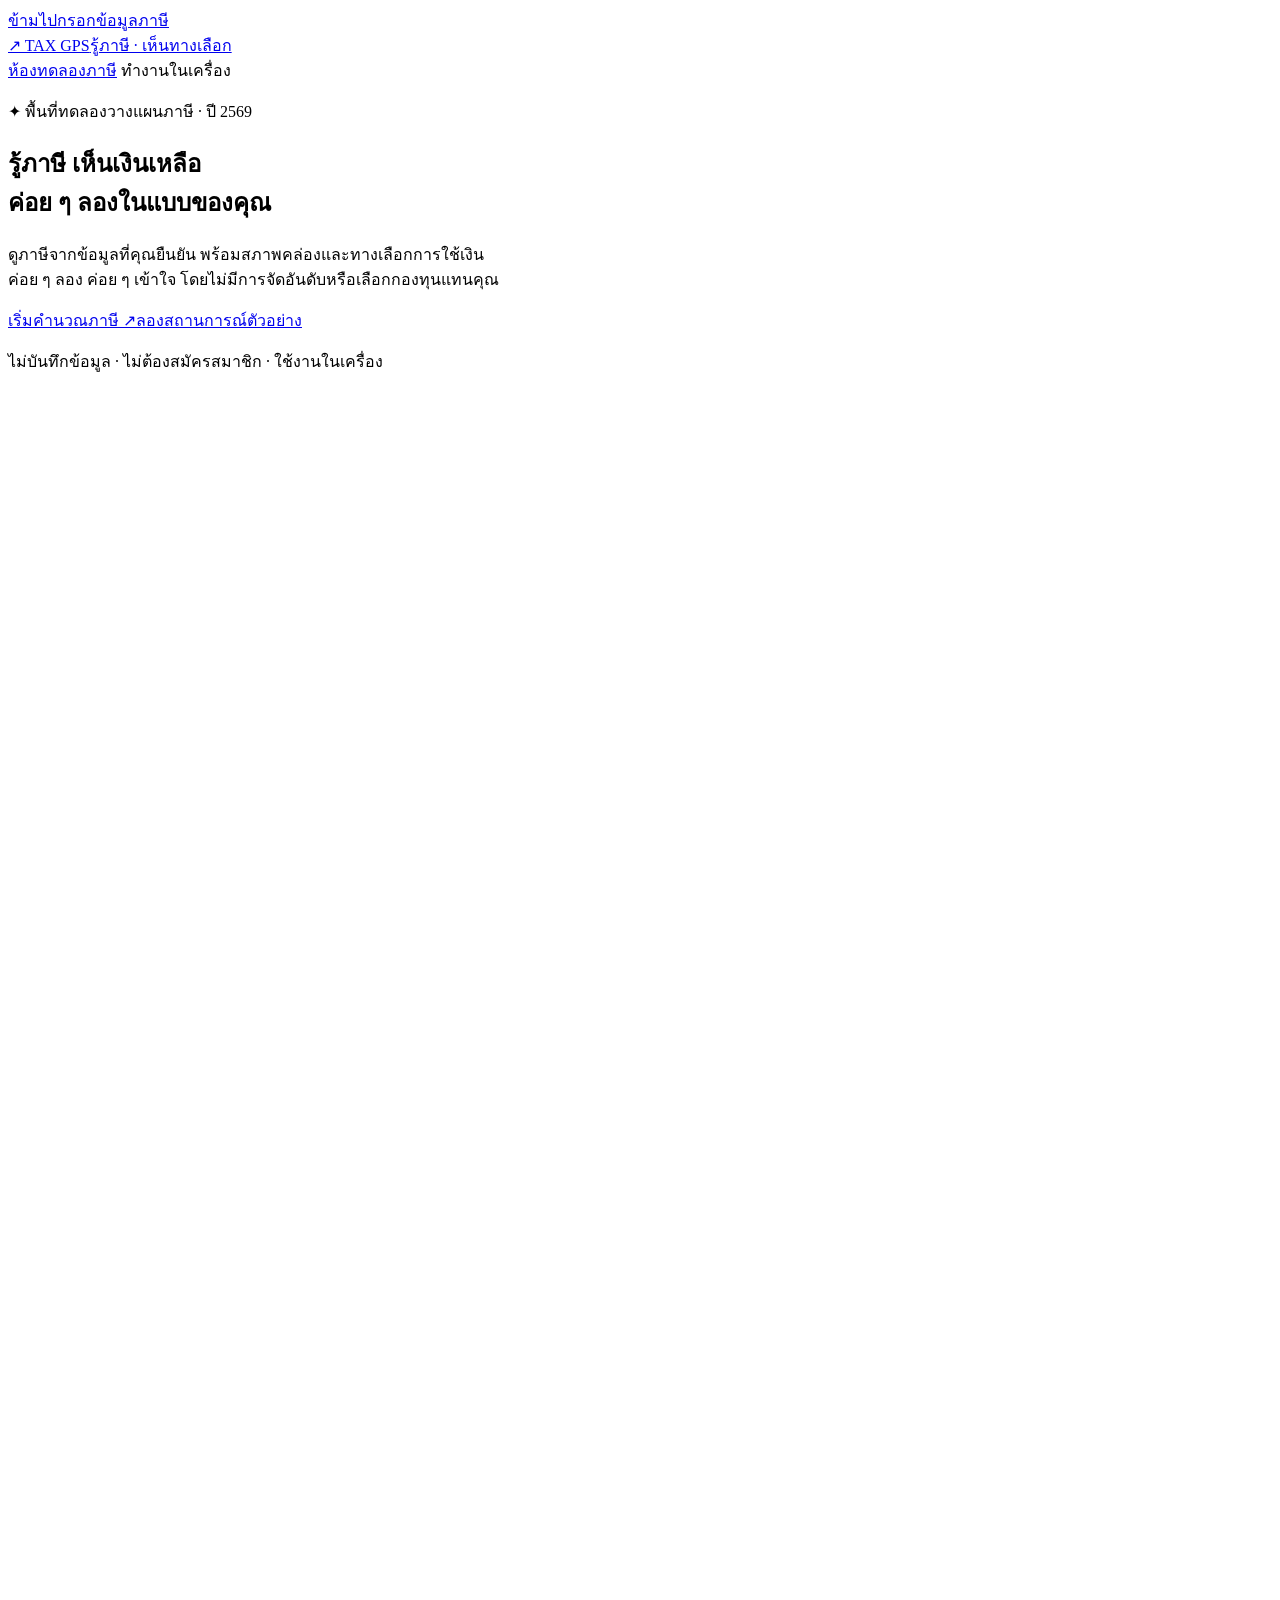
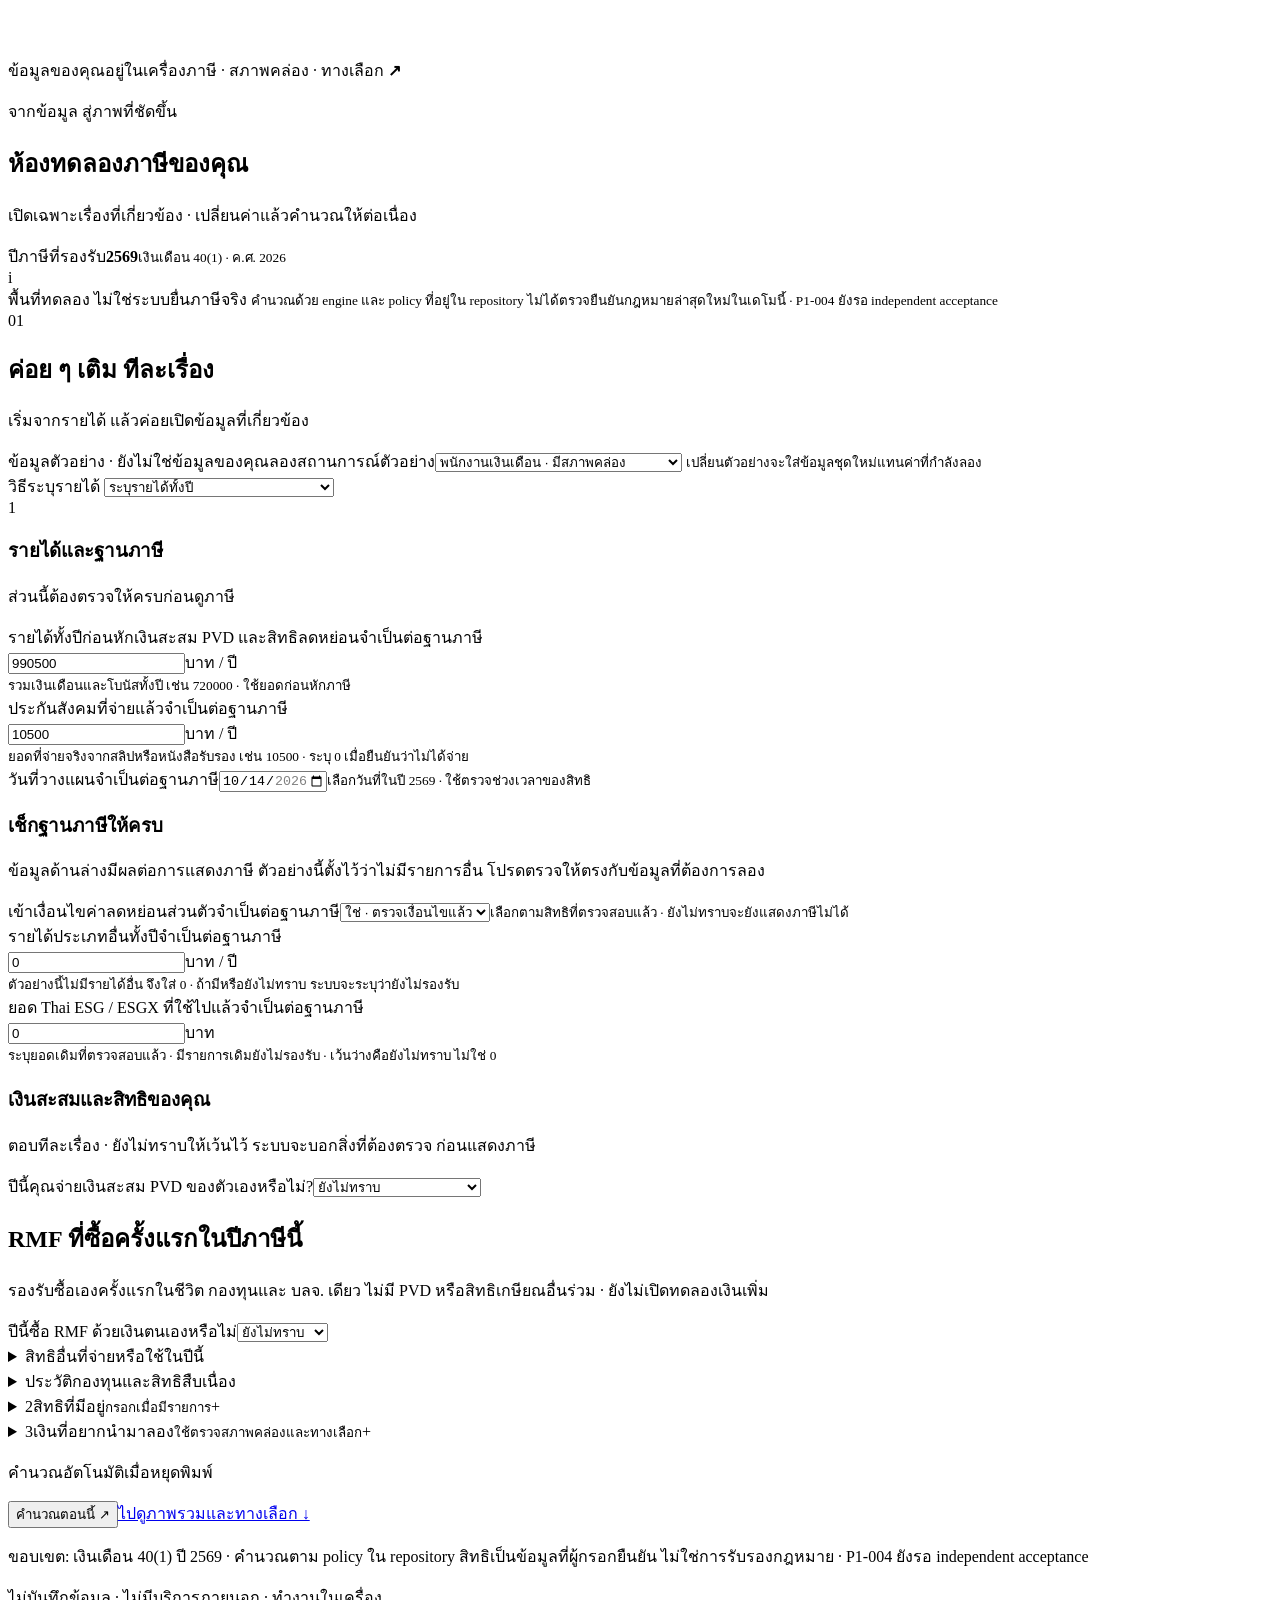
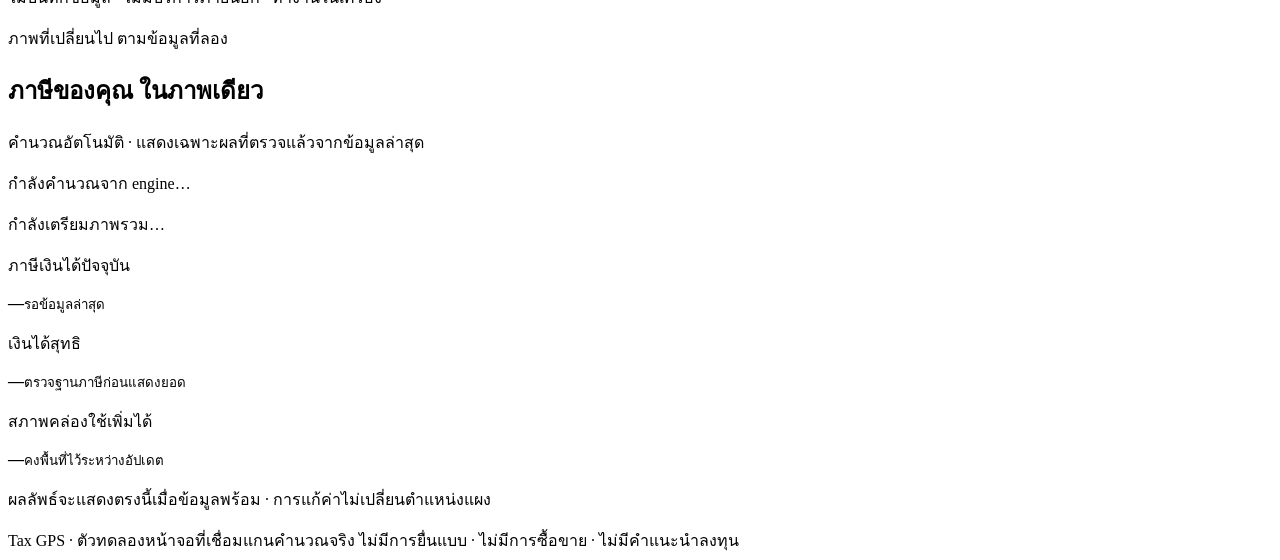
==== commit 023a3ec6: "feat(c03): add annual tax estimate with actual/forecast split Implement TGPS-C03 v0.1 (AC01-09): act" ====
--- a/examples/web/index.html
+++ b/examples/web/index.html
@@ -1,6 +1,6 @@
 <!doctype html>
 <html lang="th">
-<head><meta charset="utf-8"><meta name="viewport" content="width=device-width,initial-scale=1"><title>Tax GPS — ห้องทดลองวางแผนภาษี</title><link rel="stylesheet" href="/style.css"><link rel="stylesheet" href="/profile.css"><script src="/rmf.js" defer></script><script src="/pvd.js" defer></script><script src="/profile.js" defer></script><script src="/app.js" defer></script></head>
+<head><meta charset="utf-8"><meta name="viewport" content="width=device-width,initial-scale=1"><title>Tax GPS — ห้องทดลองวางแผนภาษี</title><link rel="stylesheet" href="/style.css"><link rel="stylesheet" href="/profile.css"><script src="/rmf.js" defer></script><script src="/pvd.js" defer></script><script src="/profile.js" defer></script><script src="/annual-estimate.js" defer></script><script src="/app.js" defer></script></head>
 <body>
 <a class="skip-link" href="#salary">ข้ามไปกรอกข้อมูลภาษี</a>
 <header class="topbar"><a href="/" class="brand" aria-label="Tax GPS หน้าแรก"><span class="brandmark" aria-hidden="true">↗</span> TAX GPS<span class="brandnote">รู้ภาษี · เห็นทางเลือก</span></a><nav aria-label="เมนูหลัก"><a class="nav-link" href="#workspace">ห้องทดลองภาษี</a><span class="localbadge"><i></i> ทำงานในเครื่อง</span></nav></header>
@@ -18,8 +18,44 @@
 <div class="sample-panel"><span class="sample-label">ข้อมูลตัวอย่าง · ยังไม่ใช่ข้อมูลของคุณ</span><label for="scenario">ลองสถานการณ์ตัวอย่าง</label><select id="scenario"><option value="normal">พนักงานเงินเดือน · มีสภาพคล่อง</option><option value="tight">เงินเหลือน้อย · จำกัดการใช้เงิน</option><option value="unknown">ยังไม่ทราบสภาพคล่อง</option><option value="zero">ฐานภาษีต่ำ · ไม่มีผลประหยัดภาษี</option><option value="family">ครอบครัว · บุตรและดอกเบี้ยบ้าน</option><option value="debt">มีหนี้ดอกเบี้ยสูง · ไม่ใช้เงินใหม่เพื่อภาษี</option><option value="commitment">มีภาระจ่ายใกล้ถึงกำหนด · กันเงินก่อน</option></select>
 <small class="hint">เปลี่ยนตัวอย่างจะใส่ข้อมูลชุดใหม่แทนค่าที่กำลังลอง</small></div>
 <form id="planner" novalidate>
-
-
+<div class="field estimate-mode">
+  <label for="calculationMode">วิธีระบุรายได้</label>
+  <select id="calculationMode">
+    <option value="legacy">ระบุรายได้ทั้งปี</option>
+    <option value="annual">ประมาณจากยอดจริงและยอดที่เหลือ</option>
+  </select>
+</div>
+<fieldset id="annualInputs" class="annual-inputs" hidden disabled>
+  <legend>รายได้และภาษีหัก ณ ที่จ่าย</legend>
+  <div class="field">
+    <label for="cutoff_date">วันตัดข้อมูล</label>
+    <input id="cutoff_date" type="date" min="2026-01-01" max="2026-12-31" aria-describedby="annualCutoffHint">
+    <small id="annualCutoffHint" class="hint">ใช้ยอดจริงตั้งแต่ต้นปีถึงวันตัดข้อมูล และยอดคาดตั้งแต่วันถัดไปถึงสิ้นปี</small>
+  </div>
+  <div class="annual-periods">
+    <section class="annual-period" aria-labelledby="actualTitle">
+      <h3 id="actualTitle">ยอดจริงถึงวันตัดข้อมูล</h3>
+      <div class="field"><label for="actual_wages">ค่าจ้างจริงก่อนหัก (บาท)</label><input id="actual_wages" inputmode="decimal" aria-describedby="annualWagesHint"></div>
+      <div class="field"><label for="actual_bonus">โบนัสที่ได้รับจริง (บาท)</label><input id="actual_bonus" inputmode="decimal"></div>
+      <div class="field"><label for="actual_withholding">ภาษีหัก ณ ที่จ่ายจริง (บาท)</label><input id="actual_withholding" inputmode="decimal"></div>
+      <div class="field"><label for="actual_outside_coverage">มีรายได้นอกขอบเขตในช่วงจริงหรือไม่</label><select id="actual_outside_coverage"><option value="">ยังไม่ทราบ</option><option value="false">ไม่มี</option><option value="true">มี</option></select></div>
+    </section>
+    <section class="annual-period" aria-labelledby="forecastTitle">
+      <h3 id="forecastTitle">ยอดคาดช่วงที่เหลือ</h3>
+      <div class="field"><label for="forecast_wages">ค่าจ้างที่คาดก่อนหัก (บาท)</label><input id="forecast_wages" inputmode="decimal" aria-describedby="annualWagesHint"></div>
+      <div class="field"><label for="forecast_bonus">โบนัสที่คาดว่าจะได้รับ (บาท)</label><input id="forecast_bonus" inputmode="decimal"></div>
+      <div class="field"><label for="forecast_withholding">ภาษีหัก ณ ที่จ่ายที่คาด (บาท)</label><input id="forecast_withholding" inputmode="decimal"></div>
+      <div class="field"><label for="forecast_outside_coverage">มีรายได้นอกขอบเขตช่วงที่เหลือหรือไม่</label><select id="forecast_outside_coverage"><option value="">ยังไม่ทราบ</option><option value="false">ไม่มี</option><option value="true">มี</option></select></div>
+    </section>
+  </div>
+  <p id="annualWagesHint" class="hint">รวมค่าล่วงเวลาในช่องค่าจ้าง แยกโบนัสไว้ช่องโบนัส ใช้ยอดรวมจากสลิปหรือหนังสือรับรองของช่วงเดียวกันครั้งเดียว ใส่ 0 เมื่อยืนยันว่าไม่มี</p>
+  <p id="annualYearEndHint" class="hint" hidden>วันที่ 31 ธ.ค. ให้ระบุยอดจริงครบปี และยืนยัน 0 สำหรับค่าจ้าง โบนัส และภาษีที่จะถูกหักช่วงที่เหลือ</p>
+  <div class="field"><label for="annual_social_security">ประกันสังคมที่จ่ายจริงถึงวันตัดข้อมูล (บาท)</label><input id="annual_social_security" inputmode="decimal"></div>
+  <div class="field"><label for="annual_shared_usage">ยอด Thai ESG / ESGX ที่ใช้ไปแล้ว (บาท)</label><input id="annual_shared_usage" inputmode="decimal"></div>
+  <div id="annualPvdAssumption" class="field" hidden><label for="pvd_forecast_single_employer">คาดว่าจะมีนายจ้างเดิมเพียงรายเดียวตลอดช่วงที่เหลือหรือไม่</label><select id="pvd_forecast_single_employer"><option value="">ยังไม่ทราบ</option><option value="true">ใช่</option><option value="false">ไม่ใช่</option></select></div>
+  <button id="confirmCutoff" class="secondary" type="button" aria-describedby="cutoffStatus">ยืนยันยอดสองช่วงและสิทธิตามวันตัด</button>
+  <p id="cutoffStatus" class="hint" role="status"></p>
+</fieldset>
 <section class="form-group" aria-labelledby="incomeTitle"><div class="group-heading"><span>1</span><div><h3 id="incomeTitle">รายได้และฐานภาษี</h3><p>ส่วนนี้ต้องตรวจให้ครบก่อนดูภาษี</p></div></div><div class="field"><label for="salary">รายได้ทั้งปีก่อนหักเงินสะสม PVD และสิทธิลดหย่อน<span class="field-kind">จำเป็นต่อฐานภาษี</span></label><div class="amount"><input id="salary" name="salary" type="text" inputmode="decimal" required value="990500" aria-describedby="salaryHint"><span>บาท / ปี</span></div><small id="salaryHint" class="hint">รวมเงินเดือนและโบนัสทั้งปี เช่น 720000 · ใช้ยอดก่อนหักภาษี</small></div><div class="field"><label for="social_security">ประกันสังคมที่จ่ายแล้ว<span class="field-kind">จำเป็นต่อฐานภาษี</span></label><div class="amount"><input id="social_security" name="social_security" type="text" inputmode="decimal" required value="10500" aria-describedby="social_securityHint"><span>บาท / ปี</span></div><small id="social_securityHint" class="hint">ยอดที่จ่ายจริงจากสลิปหรือหนังสือรับรอง เช่น 10500 · ระบุ 0 เมื่อยืนยันว่าไม่ได้จ่าย</small></div><div class="field"><label for="planning_date">วันที่วางแผน<span class="field-kind">จำเป็นต่อฐานภาษี</span></label><input id="planning_date" name="planning_date" type="date" required min="2026-01-01" max="2026-12-31" value="2026-10-14" aria-describedby="planning_dateHint"><small id="planning_dateHint" class="hint">เลือกวันที่ในปี 2569 · ใช้ตรวจช่วงเวลาของสิทธิ</small></div>
 <div class="baseline-check"><h3>เช็กฐานภาษีให้ครบ</h3><p class="hint">ข้อมูลด้านล่างมีผลต่อการแสดงภาษี ตัวอย่างนี้ตั้งไว้ว่าไม่มีรายการอื่น โปรดตรวจให้ตรงกับข้อมูลที่ต้องการลอง</p>
 <label for="personal_eligible">เข้าเงื่อนไขค่าลดหย่อนส่วนตัว<span class="field-kind">จำเป็นต่อฐานภาษี</span></label><select id="personal_eligible" aria-describedby="personalHint"><option value="true">ใช่ · ตรวจเงื่อนไขแล้ว</option><option value="false">ไม่ใช่</option><option value="unknown">ยังไม่ทราบ</option></select><small id="personalHint" class="hint">เลือกตามสิทธิที่ตรวจสอบแล้ว · ยังไม่ทราบจะยังแสดงภาษีไม่ได้</small><div class="field"><label for="other_income">รายได้ประเภทอื่นทั้งปี<span class="field-kind">จำเป็นต่อฐานภาษี</span></label><div class="amount"><input id="other_income" type="text" inputmode="decimal"  value="0" aria-describedby="other_incomeHint"><span>บาท / ปี</span></div><small id="other_incomeHint" class="hint">ตัวอย่างนี้ไม่มีรายได้อื่น จึงใส่ 0 · ถ้ามีหรือยังไม่ทราบ ระบบจะระบุว่ายังไม่รองรับ</small></div><input id="retirement_usage" type="hidden" value="0"><div class="field"><label for="shared_usage">ยอด Thai ESG / ESGX ที่ใช้ไปแล้ว<span class="field-kind">จำเป็นต่อฐานภาษี</span></label><div class="amount"><input id="shared_usage" name="shared_usage" type="text" inputmode="decimal"  value="0" aria-describedby="shared_usageHint"><span>บาท</span></div><small id="shared_usageHint" class="hint">ระบุยอดเดิมที่ตรวจสอบแล้ว · มีรายการเดิมยังไม่รองรับ · เว้นว่างคือยังไม่ทราบ ไม่ใช่ 0</small></div></div></section>
@@ -38,15 +74,29 @@
 <div class="calculation-controls"><p id="inputStatus" class="input-status" role="status" aria-live="polite">คำนวณอัตโนมัติเมื่อหยุดพิมพ์</p><button id="calculate" class="primary" type="submit">คำนวณตอนนี้ <span aria-hidden="true">↗</span></button><a class="jump-results" href="#resultsTitle">ไปดูภาพรวมและทางเลือก ↓</a></div>
 <p class="assumption">ขอบเขต: เงินเดือน 40(1) ปี 2569 · คำนวณตาม policy ใน repository สิทธิเป็นข้อมูลที่ผู้กรอกยืนยัน ไม่ใช่การรับรองกฎหมาย · P1-004 ยังรอ independent acceptance</p>
 </form><p class="privacy">ไม่บันทึกข้อมูล · ไม่มีบริการภายนอก · ทำงานในเครื่อง</p></aside>
-<section class="results" aria-busy="true" aria-labelledby="resultsTitle"><div class="result-intro"><p class="eyebrow">ภาพที่เปลี่ยนไป ตามข้อมูลที่ลอง</p><h2 id="resultsTitle" tabindex="-1">ภาษีของคุณ ในภาพเดียว</h2><p>คำนวณอัตโนมัติ · แสดงเฉพาะผลที่ตรวจแล้วจากข้อมูลล่าสุด</p></div><div id="error" class="error" role="alert" hidden></div><div id="loading" class="loading">กำลังคำนวณจาก engine…</div><div id="liveShell" class="live-shell"><div class="pending-heading"><span class="status-dot" aria-hidden="true"></span><p id="liveStatus">กำลังเตรียมภาพรวม…</p></div><div class="metrics" aria-hidden="true"><article class="metric dark"><p>ภาษีเงินได้ปัจจุบัน</p><strong>—</strong><small>รอข้อมูลล่าสุด</small></article><article class="metric"><p>เงินได้สุทธิ</p><strong>—</strong><small>ตรวจฐานภาษีก่อนแสดงยอด</small></article><article class="metric"><p>สภาพคล่องใช้เพิ่มได้</p><strong>—</strong><small>คงพื้นที่ไว้ระหว่างอัปเดต</small></article></div><div class="pending-options" aria-hidden="true"><div></div><div></div></div><p class="hint">ผลลัพธ์จะแสดงตรงนี้เมื่อข้อมูลพร้อม · การแก้ค่าไม่เปลี่ยนตำแหน่งแผง</p></div><div id="result" hidden>
+<section class="results" aria-busy="true" aria-labelledby="resultsTitle"><div class="result-intro"><p class="eyebrow">ภาพที่เปลี่ยนไป ตามข้อมูลที่ลอง</p><h2 id="resultsTitle" tabindex="-1">ภาษีของคุณ ในภาพเดียว</h2><p>คำนวณอัตโนมัติ · แสดงเฉพาะผลที่ตรวจแล้วจากข้อมูลล่าสุด</p></div><div id="error" class="error" role="alert" hidden></div><div id="loading" class="loading">กำลังคำนวณจาก engine…</div><div id="liveShell" class="live-shell"><div class="pending-heading"><span class="status-dot" aria-hidden="true"></span><p id="liveStatus">กำลังเตรียมภาพรวม…</p></div><div class="metrics" aria-hidden="true"><article class="metric dark"><p id="pendingMetric1">ภาษีเงินได้ปัจจุบัน</p><strong>—</strong><small>รอข้อมูลล่าสุด</small></article><article class="metric"><p id="pendingMetric2">เงินได้สุทธิ</p><strong>—</strong><small>ตรวจฐานภาษีก่อนแสดงยอด</small></article><article class="metric"><p id="pendingMetric3">สภาพคล่องใช้เพิ่มได้</p><strong>—</strong><small>คงพื้นที่ไว้ระหว่างอัปเดต</small></article></div><div id="pendingOptions" class="pending-options" aria-hidden="true"><div></div><div></div></div><p class="hint">ผลลัพธ์จะแสดงตรงนี้เมื่อข้อมูลพร้อม · การแก้ค่าไม่เปลี่ยนตำแหน่งแผง</p></div><div id="result" hidden>
+<section id="annualResult" aria-labelledby="annualTitle" hidden>
+  <h2 id="annualTitle">ประมาณการภาษีปี 2569</h2>
+  <p id="estimateCutoff" class="hint"></p>
+  <div class="metrics">
+    <article class="metric dark"><p>ภาษีทั้งปีโดยประมาณ</p><strong id="annualPit">—</strong></article>
+    <article class="metric"><p>ภาษีหัก ณ ที่จ่ายทั้งปีโดยประมาณ</p><strong id="annualWithholding">—</strong></article>
+    <article class="metric"><p id="annualSettlementLabel">ยอดที่คาดว่าจะชำระเพิ่มหรือคืน</p><strong id="annualSettlement">—</strong><small id="annualMissing"></small></article>
+  </div>
+  <details class="profile-summary"><summary>ดูยอดจริง ยอดคาด และฐานภาษี</summary><dl id="annualBreakdown"></dl></details>
+</section>
+<div id="legacyBaselineResult">
 <div class="sectionhead"><span class="step">02</span><div><h2>ภาพรวมก่อนใช้เงินเพิ่ม</h2><p>รวมรายการที่รองรับและกรอกยืนยันแล้ว · เงินเดือน 40(1) ปี 2569</p><p class="hint">รองรับ PVD ปกติ หรือ RMF ซื้อเองครั้งแรกในปีนี้แบบไม่มี PVD ร่วม เมื่อยืนยันข้อมูลครบ · RMF เป็นประมาณการภายใต้เงื่อนไขต่อเนื่อง · สิทธิอื่นและประวัตินอกขอบเขตยังปิดผลพร้อมระบุรายการ</p></div><span id="ready" class="tag"></span></div>
 <div class="metrics"><article class="metric dark"><p>ภาษีเงินได้ปัจจุบัน</p><strong id="tax">—</strong><small>บาท / ปี · ไม่หักภาษี ณ ที่จ่าย</small></article><article class="metric"><p>เงินได้สุทธิที่ใช้คำนวณภาษี</p><strong id="taxable">—</strong><small>หลังค่าใช้จ่ายและสิทธิเดิม</small></article><article class="metric"><p>สภาพคล่องที่ใช้เพิ่มได้</p><strong id="surplus">—</strong><small id="reserve">—</small></article></div>
 <details class="profile-summary"><summary>สิทธิเดิมและเงินที่ต้องกันไว้ — ดูที่มาของภาพรวม</summary><dl id="profileBreakdown"></dl><p id="financialReasons" class="hint"></p></details>
-<section id="rmfResult" class="c02-note" hidden><h2 id="rmfEstimate"></h2><div id="rmfConditions"></div><details><summary>ดูที่มาของสิทธิ RMF และวิธีคิด · ประมาณการภายใต้เงื่อนไข RMF ที่ต้องปฏิบัติต่อเนื่อง</summary><dl id="rmfBreakdown"></dl></details></section><p id="pvdPlanningNote" class="c02-note" hidden>ภาพรวมภาษีพร้อมแล้ว · ยังไม่เปิดการทดลองเงินเพิ่มสำหรับกรณีที่มี PVD</p><details id="pvdResult" class="profile-summary" hidden><summary>ดูที่มาของสิทธิ PVD และวิธีคิด</summary><dl id="pvdBreakdown"></dl></details>
+</div>
+<section id="rmfResult" class="c02-note" hidden><h2 id="rmfEstimate"></h2><div id="rmfConditions"></div><details><summary>ดูที่มาของสิทธิ RMF และวิธีคิด · ประมาณการภายใต้เงื่อนไข RMF ที่ต้องปฏิบัติต่อเนื่อง</summary><dl id="rmfBreakdown"></dl></details></section>
+<div id="legacyResult"><p id="pvdPlanningNote" class="c02-note" hidden>ภาพรวมภาษีพร้อมแล้ว · ยังไม่เปิดการทดลองเงินเพิ่มสำหรับกรณีที่มี PVD</p><details id="pvdResult" class="profile-summary" hidden><summary>ดูที่มาของสิทธิ PVD และวิธีคิด</summary><dl id="pvdBreakdown"></dl></details>
 <div class="tabs" role="group" aria-label="มุมมองผลลัพธ์"><button id="comparisonTab" class="tab active" type="button" aria-pressed="true">เปรียบเทียบทางเลือก</button><button id="rightsTab" class="tab" type="button" aria-pressed="false">สิทธิและเงื่อนไข</button></div>
 <div id="comparisonView"><div class="comparisonhead"><h2>จ่ายเท่าไร แล้วเหลืออะไร?</h2><p>เรียงตาม engine ไม่ใช่ลำดับความน่าสนใจ</p></div><div id="candidates" class="candidates"></div><section class="comparison-panel" aria-labelledby="comparisonTableTitle"><h2 id="comparisonTableTitle">ตารางที่คุณเลือกมาเทียบ</h2><p id="comparisonSelectionStatus" role="status"></p><p class="muted">เลือกจากช่องใต้รายการด้านบน · ไม่มีการเลือกให้ ไม่มีคะแนนหรือคำแนะนำ · มีเฉพาะรายการที่ engine สร้าง ไม่ใช่ทุกทางเลือกในตลาด · เลื่อนตารางซ้าย–ขวาเพื่อดูทุกคอลัมน์</p><div class="comparison-scroll" tabindex="0" role="region" aria-label="ตารางเปรียบเทียบ เลื่อนซ้ายขวาเพื่อดูทุกคอลัมน์"><table class="comparison-table"><caption>NO_ACTION เป็นจุดอ้างอิงเสมอ · จำนวนเงินเป็นบาท · ภาษีที่ประหยัดไม่ใช่เงินสดที่ได้รับวันนี้</caption><thead><tr><th scope="col">รายการ / เงินจัดสรร</th><th scope="col">ภาษีก่อน</th><th scope="col">ภาษีหลัง</th><th scope="col">ภาษีที่ลดลง</th><th scope="col">จ่ายเงินเพิ่ม</th><th scope="col">งบยังไม่ใช้</th><th scope="col">สภาพคล่องใช้เพิ่มที่เหลือ</th><th scope="col">ช่องว่างความคุ้มครอง</th><th scope="col">การถือครอง / ที่มา</th><th scope="col">เหตุผล / ข้อจำกัด</th></tr></thead><tbody id="comparisonTableBody"></tbody></table></div></section><div class="explain"><span>↔</span><div><strong>ภาษีที่ประหยัด ≠ เงินสดที่ได้รับวันนี้</strong><p>เงินจัดสรรถูกหักจากสภาพคล่องทันที เดโมไม่บวกเงินคืนภาษีสมมุติ และไม่คาดการณ์ผลตอบแทนการลงทุน</p></div></div></div>
 <div id="rightsView" hidden><h2>สิทธิเดิมและโอกาสที่ค้นพบ</h2><p class="muted">เพดานสิทธิไม่ใช่จำนวนเงินที่แนะนำให้ใช้</p><div id="rights"></div></div>
-<details class="audit"><summary>ตรวจสอบที่มาของผลคำนวณ</summary><p>ผลลัพธ์มี input / policy / result hash สำหรับตรวจความสอดคล้อง ไม่ใช่การรับรองความถูกต้องของข้อมูลที่กรอกหรือกฎหมายล่าสุด</p><dl id="hashes"></dl><button id="download" class="secondary" type="button">ดาวน์โหลดผลคำนวณ JSON</button><small class="hint">ไฟล์มีข้อมูลโปรไฟล์และการเงิน รวมรายการที่คุณเลือกมาเทียบ ไม่ใช่คำแนะนำของระบบ เก็บไว้ในที่ปลอดภัยและไม่เผยแพร่ข้อมูลส่วนบุคคล</small></details>
+</div>
+<details class="audit"><summary>ตรวจสอบที่มาของผลคำนวณ</summary><p>ผลลัพธ์มี input / policy / result hash สำหรับตรวจความสอดคล้อง ไม่ใช่การรับรองความถูกต้องของข้อมูลที่กรอกหรือกฎหมายล่าสุด</p><dl id="hashes"></dl><button id="download" class="secondary" type="button">ดาวน์โหลดผลคำนวณ JSON</button><small id="auditHint" class="hint">ไฟล์มีข้อมูลโปรไฟล์และการเงิน รวมรายการที่คุณเลือกมาเทียบ ไม่ใช่คำแนะนำของระบบ เก็บไว้ในที่ปลอดภัยและไม่เผยแพร่ข้อมูลส่วนบุคคล</small></details>
 </div></section></div>
 <footer>Tax GPS · ตัวทดลองหน้าจอที่เชื่อมแกนคำนวณจริง <span>ไม่มีการยื่นแบบ · ไม่มีการซื้อขาย · ไม่มีคำแนะนำลงทุน</span></footer>
 </main>
